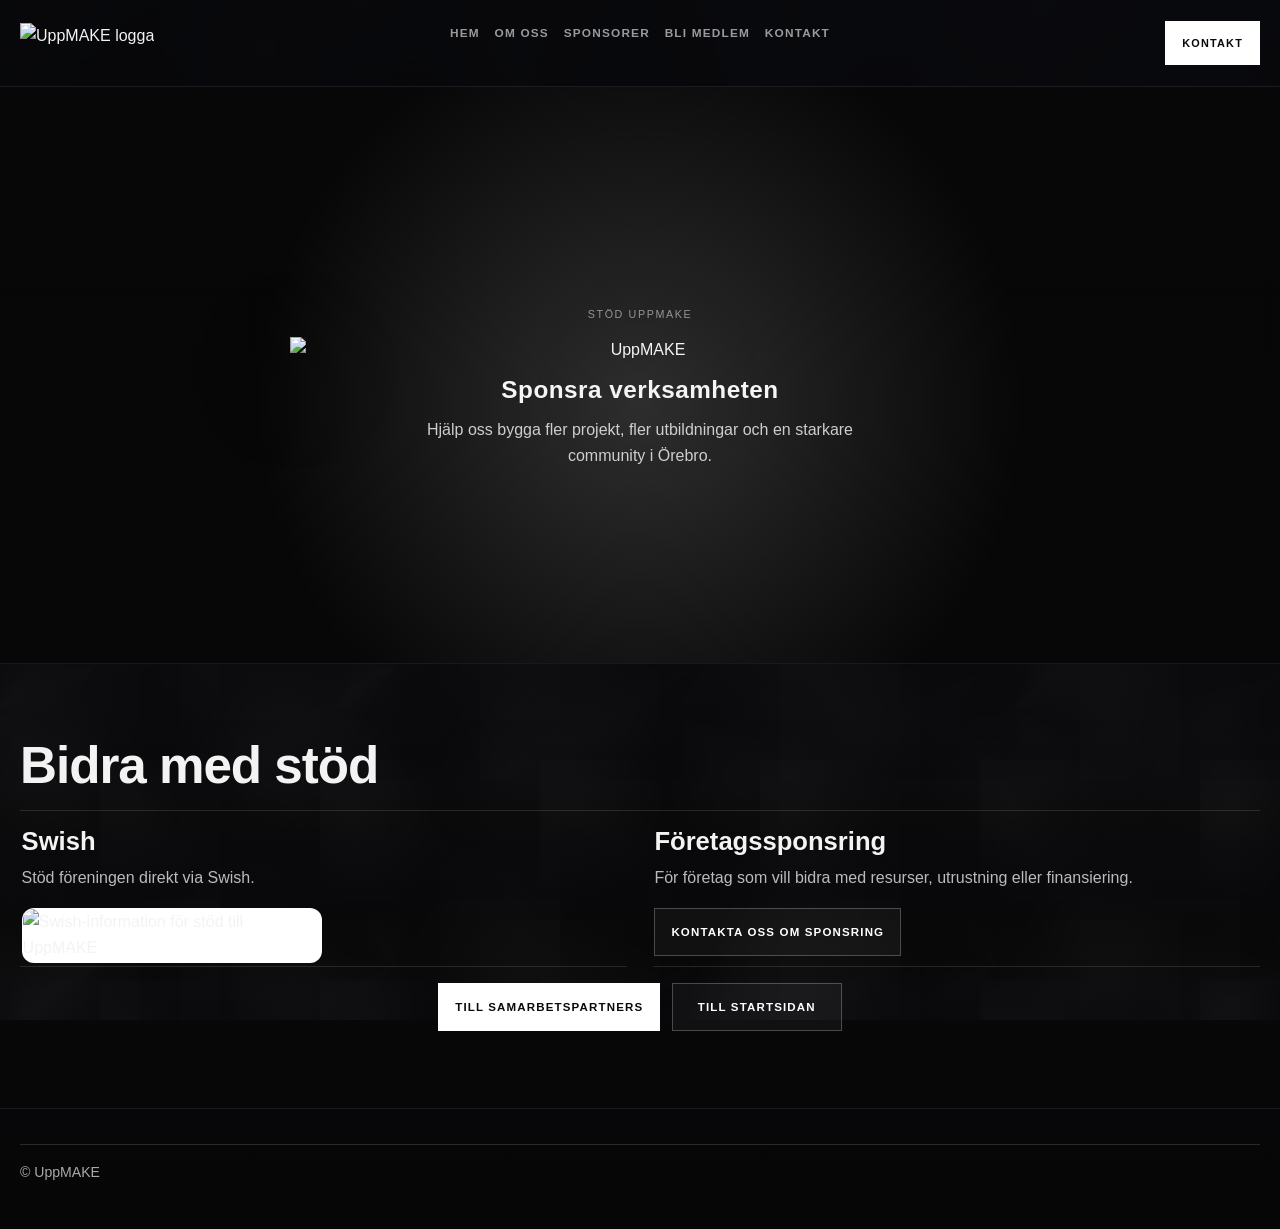
==== sponsra.html @ e36d2594 "Synka huvudmenyn på sponsorsidan" ====
<!doctype html>
<html lang="sv">
  <head>
    <meta charset="UTF-8" />
    <meta name="viewport" content="width=device-width, initial-scale=1.0" />
    <title>Sponsra UppMAKE | Stöd föreningen</title>
    <meta
      name="description"
      content="Stöd UppMAKE i Örebro som privatperson eller företag. Här hittar du information om sponsring, Swish och samarbete."
    />
    <meta
      http-equiv="Content-Security-Policy"
      content="default-src 'self'; script-src 'self'; style-src 'self'; font-src 'self'; img-src 'self' data:; media-src 'self'; connect-src 'self'; object-src 'none'; base-uri 'self'; frame-ancestors 'self'; form-action 'self'; upgrade-insecure-requests"
    />
    <meta name="referrer" content="strict-origin-when-cross-origin" />
    <link rel="stylesheet" href="styles.css" />
  </head>
  <body class="upm-page sponsor-page">
    <header class="site-header">
      <div class="container header-inner">
        <a class="brand brand-wordmark" href="index.html#hem" aria-label="UppMAKE start">
          <img src="orebro-uppmake-logo.svg" alt="UppMAKE logga" />
        </a>

        <button class="menu-toggle" type="button" aria-expanded="false" aria-controls="main-menu" aria-label="Öppna meny" data-menu-toggle>
          <span></span><span></span><span></span>
        </button>

        <nav class="main-nav" id="main-menu" aria-label="Huvudnavigering" data-main-nav>
          <a href="index.html#hem">Hem</a>
          <a href="index.html#om-oss">Om oss</a>
          <a href="index.html#sponsorer">Sponsorer</a>
          <a href="index.html#bli-medlem">Bli medlem</a>
          <a href="index.html#kontakt">Kontakt</a>
        </nav>
        <a class="header-cta" href="index.html#kontakt">KONTAKT</a>
      </div>
    </header>

    <main>
      <section class="upm-hero anchor-section" id="hem">
        <video class="upm-video" autoplay muted loop playsinline preload="none" aria-hidden="true">
          <source src="VIDEOS/0001-0192.mp4" type="video/mp4" />
        </video>
        <picture class="upm-video-fallback no-js-fallback-media">
          <source srcset="assets/images/location/working-together.webp" type="image/webp" />
          <img
            src="assets/images/location/working-together.jpg"
            alt="UppMAKE medlemmar arbetar tillsammans i verkstaden"
            loading="eager"
            decoding="async"
          />
        </picture>
        <div class="upm-overlay" aria-hidden="true"></div>

        <div class="container upm-inner reveal visible">
          <p class="upm-kicker upm-kicker-hero">Stöd UppMAKE</p>
          <div class="upm-logo-wrap" data-inline-svg="Evolving sweden UppMAEKE.svg">
            <img class="upm-logo" src="Evolving%20sweden%20UppMAEKE.svg" alt="UppMAKE" />
          </div>
          <h1 class="upm-hero-title">Sponsra verksamheten</h1>
          <p class="upm-hero-lead">
            Hjälp oss bygga fler projekt, fler utbildningar och en starkare community i Örebro.
          </p>
        </div>
      </section>

      <section class="upm-section reveal anchor-section" id="sponsra-info">
        <div class="container">
          <div class="upm-head">
            <h2>Bidra med stöd</h2>
          </div>

          <div class="upm-support-grid">
            <article class="upm-support-card">
              <h3>Swish</h3>
              <p>Stöd föreningen direkt via Swish.</p>
              <picture>
                <source srcset="assets/images/misc/swish-small.webp" type="image/webp" />
                <img src="assets/images/misc/swish-small.png" alt="Swish-information för stöd till UppMAKE" loading="lazy" decoding="async" />
              </picture>
            </article>

            <article class="upm-support-card">
              <h3>Företagssponsring</h3>
              <p>För företag som vill bidra med resurser, utrustning eller finansiering.</p>
              <a class="upm-btn upm-btn-secondary" href="mailto:kontakt@uppmake.se?subject=Sponsring%20UppMAKE">Kontakta oss om sponsring</a>
            </article>
          </div>

          <div class="upm-actions upm-actions-spaced">
            <a class="upm-btn upm-btn-primary" href="index.html#sponsorer">Till samarbetspartners</a>
            <a class="upm-btn upm-btn-secondary" href="index.html">Till startsidan</a>
          </div>
        </div>
      </section>
    </main>

    <footer class="footer">
      <div class="container footer-inner"><span>© UppMAKE</span></div>
    </footer>

    <script src="app.js" defer></script>
  </body>
</html>
---- styles.css ----
:root {
  --bg: #050608;
  --bg-soft: #0d1015;
  --surface: #121722;
  --surface-soft: #171d29;
  --line: rgba(255, 255, 255, 0.16);
  --line-soft: rgba(255, 255, 255, 0.1);
  --text: #f5f7fb;
  --text-muted: #b4bdca;
  --accent: #7df0d8;
  --accent-2: #b0ff8e;
  --accent-dark: #02271f;
  --danger-soft: #1d1418;
  --radius-lg: 28px;
  --radius-md: 18px;
  --shadow-lg: 0 30px 70px rgba(0, 0, 0, 0.45);
  --shadow-md: 0 14px 38px rgba(0, 0, 0, 0.35);
  --max-width: 1240px;
  --header-height: 86px;
  --section-space: clamp(2.8rem, 6vw, 4.8rem);
}

* {
  box-sizing: border-box;
}

html,
body {
  margin: 0;
  padding: 0;
}

html {
  scroll-behavior: smooth;
  -webkit-text-size-adjust: 100%;
}

body {
  font-family: "Manrope", "Segoe UI", sans-serif;
  color: var(--text);
  background:
    radial-gradient(circle at 18% -8%, #163245 0, transparent 38%),
    radial-gradient(circle at 84% -10%, #281f3f 0, transparent 45%),
    linear-gradient(180deg, #050608 0%, #090d14 56%, #060709 100%);
  line-height: 1.65;
  overflow-x: hidden;
  isolation: isolate;
}

body::before {
  content: "";
  position: fixed;
  inset: -120px;
  pointer-events: none;
  opacity: var(--fx-opacity, 0.22);
  background-image:
    radial-gradient(circle at var(--fx-x1, 16%) var(--fx-y1, 22%), rgba(255, 255, 255, 0.09) 0 2px, transparent 36%),
    radial-gradient(circle at var(--fx-x2, 74%) var(--fx-y2, 28%), rgba(255, 255, 255, 0.07) 0 2px, transparent 42%),
    radial-gradient(circle at var(--fx-x3, 62%) var(--fx-y3, 70%), rgba(255, 255, 255, 0.08) 0 2px, transparent 40%),
    radial-gradient(circle at var(--fx-x4, 28%) var(--fx-y4, 74%), rgba(255, 255, 255, 0.06) 0 2px, transparent 38%),
    conic-gradient(
      from var(--fx-a1, 12deg) at var(--fx-cx1, 34%) var(--fx-cy1, 44%),
      transparent 0deg,
      rgba(255, 255, 255, 0.05) 35deg,
      transparent 90deg,
      rgba(255, 255, 255, 0.03) 130deg,
      transparent 180deg
    ),
    conic-gradient(
      from var(--fx-a2, 210deg) at var(--fx-cx2, 72%) var(--fx-cy2, 62%),
      transparent 0deg,
      rgba(255, 255, 255, 0.04) 30deg,
      transparent 80deg,
      rgba(255, 255, 255, 0.03) 120deg,
      transparent 180deg
    );
  background-size: 220px 220px, 260px 260px, 240px 240px, 280px 280px, 340px 340px, 300px 300px;
  animation: drift 14s linear infinite;
  transition: opacity 900ms ease;
}

@keyframes drift {
  from {
    transform: translate3d(0, 0, 0);
  }

  to {
    transform: translate3d(-220px, -110px, 0);
  }
}

main,
.footer {
  position: relative;
  z-index: 4;
}

.card,
.metric,
.logo-card,
.link-card,
.callout,
.map-wrap,
.hero-media .card-a,
.hero-media .card-b,
.hero-media .card-c,
.upm-logos figure {
  position: relative;
  z-index: 12;
}

img {
  display: block;
  max-width: 100%;
}

a {
  color: inherit;
  text-decoration: none;
}

.container {
  width: min(100% - 2.2rem, var(--max-width));
  margin: 0 auto;
}

.site-header {
  position: sticky;
  top: 0;
  z-index: 1000;
  border-bottom: 1px solid var(--line-soft);
  background: rgba(6, 9, 14, 0.76);
  backdrop-filter: blur(14px);
}

.header-inner {
  min-height: var(--header-height);
  display: grid;
  grid-template-columns: 1fr auto 1fr;
  align-items: center;
  justify-content: unset;
  gap: 1rem;
}

.brand {
  grid-column: 1;
  justify-self: start;
  display: flex;
  align-items: center;
  gap: 0.75rem;
  flex-shrink: 0;
}

.brand img {
  width: 42px;
  height: 42px;
  border-radius: 50%;
  border: 1px solid rgba(255, 255, 255, 0.2);
  background: rgba(255, 255, 255, 0.08);
}

.brand-wordmark img {
  width: auto;
  height: 38px;
  border: 0;
  border-radius: 0;
  background: none;
  object-fit: contain;
}

.brand-text {
  display: grid;
  gap: 0.1rem;
}

.brand-title {
  font-family: "Syne", "Segoe UI", sans-serif;
  font-weight: 800;
  letter-spacing: 0.12em;
  text-transform: uppercase;
  font-size: 1.05rem;
  line-height: 1;
}

.brand-sub {
  color: var(--text-muted);
  text-transform: uppercase;
  letter-spacing: 0.16em;
  font-size: 0.65rem;
}

.main-nav {
  grid-column: 2;
  justify-self: center;
  display: flex;
  align-items: center;
  justify-content: center;
  flex-wrap: wrap;
  gap: 0.42rem;
}

.main-nav a {
  color: var(--text-muted);
  text-transform: uppercase;
  letter-spacing: 0.1em;
  font-weight: 700;
  font-size: 0.74rem;
  padding: 0.35rem 0.25rem;
  line-height: 1.15;
  opacity: 0.66;
  transition: color 0.22s ease, opacity 0.22s ease;
}

.main-nav a:hover,
.main-nav a[aria-current="page"] {
  color: var(--text);
  opacity: 1;
}

.menu-toggle {
  grid-column: 3;
  justify-self: end;
  display: none;
  position: relative;
  z-index: 1002;
  width: 46px;
  height: 46px;
  border-radius: 50%;
  border: 1px solid var(--line);
  background: transparent;
  cursor: pointer;
  touch-action: manipulation;
  place-items: center;
  gap: 4px;
}

.menu-toggle span {
  width: 18px;
  height: 2px;
  border-radius: 99px;
  background: var(--text);
  transition: all 0.24s ease;
}

.header-cta {
  grid-column: 3;
  justify-self: end;
  display: inline-flex;
  align-items: center;
  justify-content: center;
  height: 42px;
  padding: 0 1rem;
  border-radius: 0;
  border: 1px solid #fff;
  background: #fff;
  color: #090909;
  text-transform: uppercase;
  letter-spacing: 0.11em;
  font-size: 0.68rem;
  font-weight: 800;
  line-height: 1;
  white-space: nowrap;
  transition: background-color 0.22s ease, color 0.22s ease, box-shadow 0.22s ease, opacity 0.22s ease;
}

.main-nav a,
.header-cta,
.upm-btn {
  min-height: 44px;
}

.header-cta:hover {
  background: rgba(255, 255, 255, 0.08);
  color: #fff;
  box-shadow: inset 0 0 0 1px rgba(255, 255, 255, 0.18);
}

.hero {
  position: relative;
  overflow: clip;
  border-bottom: 1px solid var(--line-soft);
}

.hero::before,
.hero::after {
  content: "";
  position: absolute;
  z-index: -1;
  border-radius: 999px;
  filter: blur(36px);
  opacity: 0.5;
}

.hero::before {
  width: 34vw;
  min-width: 260px;
  aspect-ratio: 1;
  top: -15vw;
  right: -8vw;
  background: #315bd8;
  animation: pulse 13s ease-in-out infinite;
}

.hero::after {
  width: 38vw;
  min-width: 320px;
  aspect-ratio: 1;
  left: -14vw;
  bottom: -16vw;
  background: #1e886f;
  animation: pulse 15s ease-in-out infinite reverse;
}

@keyframes pulse {
  0%,
  100% {
    transform: scale(1);
  }

  50% {
    transform: scale(1.08);
  }
}

.hero-inner {
  min-height: min(88vh, 860px);
  padding: clamp(3rem, 7vw, 6.5rem) 0 clamp(2.8rem, 7vw, 5.2rem);
  display: grid;
  grid-template-columns: minmax(0, 1fr) minmax(260px, 420px);
  align-items: end;
  gap: clamp(1.2rem, 4vw, 3.4rem);
}

.kicker {
  margin: 0;
  color: var(--accent);
  text-transform: uppercase;
  letter-spacing: 0.18em;
  font-size: 0.76rem;
  font-weight: 800;
}

.hero h1 {
  margin: 0.6rem 0 0;
  font-family: "Syne", "Segoe UI", sans-serif;
  font-size: clamp(2.2rem, 7vw, 6rem);
  letter-spacing: -0.03em;
  line-height: 0.95;
  max-width: 12ch;
}

.hero h1 em {
  font-style: normal;
  color: var(--accent-2);
}

.hero p {
  margin: 1.25rem 0 0;
  max-width: 60ch;
  color: var(--text-muted);
  font-size: clamp(1rem, 1.2vw, 1.18rem);
}

.hero-actions {
  margin-top: 1.5rem;
  display: flex;
  flex-wrap: wrap;
  gap: 0.7rem;
}

.btn {
  display: inline-flex;
  align-items: center;
  justify-content: center;
  gap: 0.5rem;
  text-transform: uppercase;
  letter-spacing: 0.1em;
  font-weight: 800;
  font-size: 0.72rem;
  border-radius: 999px;
  border: 1px solid transparent;
  padding: 0.82rem 1rem;
  transition: transform 0.2s ease, border-color 0.2s ease, background 0.2s ease;
}

.btn:hover {
  transform: translateY(-2px);
}

.btn-primary {
  background: var(--accent);
  color: var(--accent-dark);
}

.btn-secondary {
  border-color: var(--line);
  color: var(--text);
  background: rgba(255, 255, 255, 0.04);
}

.hero-media {
  position: relative;
  min-height: 420px;
}

.hero-media .card-a,
.hero-media .card-b,
.hero-media .card-c {
  position: absolute;
  border-radius: var(--radius-md);
  overflow: hidden;
  border: 1px solid var(--line);
  box-shadow: var(--shadow-md);
}

.hero-media img {
  width: 100%;
  height: 100%;
  object-fit: cover;
}

.card-a {
  inset: 0 6% 18% 0;
}

.card-b {
  width: 50%;
  height: 38%;
  right: 0;
  top: 8%;
}

.card-c {
  width: 56%;
  height: 36%;
  right: 3%;
  bottom: 0;
}

.section {
  padding: clamp(2.8rem, 6vw, 5rem) 0;
  border-bottom: 1px solid var(--line-soft);
}

.section.alt {
  background: linear-gradient(180deg, rgba(255, 255, 255, 0.02), rgba(255, 255, 255, 0));
}

.section-head {
  display: flex;
  align-items: flex-end;
  justify-content: space-between;
  gap: 1rem;
  margin-bottom: 1.5rem;
}

.section-title {
  margin: 0;
  font-family: "Syne", "Segoe UI", sans-serif;
  font-size: clamp(1.7rem, 4vw, 3.2rem);
  line-height: 0.97;
}

.section-title em {
  font-style: normal;
  color: var(--accent-2);
}

.section-link {
  display: inline-flex;
  gap: 0.35rem;
  align-items: center;
  text-transform: uppercase;
  letter-spacing: 0.1em;
  color: var(--text-muted);
  font-size: 0.72rem;
  font-weight: 700;
}

.section-link:hover {
  color: var(--text);
}

.lead {
  margin: 0;
  max-width: 72ch;
  color: var(--text-muted);
}

.grid-2,
.grid-3,
.grid-4 {
  display: grid;
  gap: 1rem;
}

.grid-2 {
  grid-template-columns: repeat(2, minmax(0, 1fr));
}

.grid-3 {
  grid-template-columns: repeat(3, minmax(0, 1fr));
}

.grid-4 {
  grid-template-columns: repeat(4, minmax(0, 1fr));
}

.card {
  border-radius: var(--radius-md);
  border: 1px solid var(--line);
  padding: 1.1rem;
  background: linear-gradient(165deg, rgba(255, 255, 255, 0.06), rgba(255, 255, 255, 0.02));
  box-shadow: var(--shadow-md);
  transition: transform 0.24s ease, border-color 0.24s ease;
}

.card:hover {
  transform: translateY(-3px);
  border-color: rgba(255, 255, 255, 0.3);
}

.card h3,
.card h4 {
  margin: 0;
  font-family: "Syne", "Segoe UI", sans-serif;
  line-height: 1.08;
}

.card h3 {
  font-size: 1.36rem;
}

.card h4 {
  font-size: 1.05rem;
}

.card p,
.card li {
  margin: 0.7rem 0 0;
  color: var(--text-muted);
}

.card ul {
  margin: 0.7rem 0 0;
  padding-left: 1.05rem;
  display: grid;
  gap: 0.48rem;
}

.tag {
  display: inline-flex;
  align-items: center;
  border: 1px solid var(--line);
  border-radius: 999px;
  padding: 0.25rem 0.6rem;
  text-transform: uppercase;
  letter-spacing: 0.12em;
  font-size: 0.62rem;
  color: var(--text-muted);
  margin-bottom: 0.35rem;
}

.metric {
  padding: 1.3rem;
  background: var(--surface);
}

.metric strong {
  font-family: "Syne", "Segoe UI", sans-serif;
  font-size: 2.2rem;
  line-height: 1;
  display: block;
}

.metric span {
  color: var(--text-muted);
  text-transform: uppercase;
  letter-spacing: 0.12em;
  font-size: 0.65rem;
  font-weight: 700;
}

.logo-wall {
  display: grid;
  grid-template-columns: repeat(4, minmax(0, 1fr));
  gap: 0.85rem;
}

.logo-card {
  border-radius: var(--radius-md);
  border: 1px solid var(--line);
  background: rgba(255, 255, 255, 0.03);
  min-height: 160px;
  display: grid;
  place-items: center;
  padding: 0.9rem;
}

.logo-card img {
  max-height: 110px;
  width: 100%;
  object-fit: contain;
  background: #fff;
}

.gallery {
  display: grid;
  grid-template-columns: repeat(3, minmax(0, 1fr));
  gap: 0.8rem;
}

.gallery img {
  width: 100%;
  height: 100%;
  min-height: 200px;
  object-fit: cover;
  border-radius: 14px;
  border: 1px solid var(--line);
}

.callout {
  border-radius: var(--radius-lg);
  border: 1px solid var(--line);
  padding: 1.2rem;
  background: linear-gradient(165deg, rgba(125, 240, 216, 0.16), rgba(125, 240, 216, 0.03));
}

.callout h3 {
  margin: 0;
  font-family: "Syne", "Segoe UI", sans-serif;
  font-size: 1.5rem;
}

.callout p {
  margin: 0.65rem 0 0;
  color: var(--text);
}

.link-list {
  display: grid;
  gap: 0.8rem;
}

.link-card {
  border: 1px solid var(--line);
  border-radius: 14px;
  padding: 1rem;
  background: rgba(255, 255, 255, 0.03);
  transition: border-color 0.22s ease, transform 0.22s ease;
}

.link-card:hover {
  transform: translateY(-2px);
  border-color: rgba(255, 255, 255, 0.32);
}

.link-card strong {
  font-size: 1rem;
}

.link-card span {
  display: block;
  color: var(--text-muted);
  font-size: 0.92rem;
  margin-top: 0.2rem;
}

.map-wrap {
  margin-top: 1rem;
  border: 1px solid var(--line);
  border-radius: var(--radius-md);
  overflow: hidden;
  min-height: 390px;
}

.map-wrap iframe {
  width: 100%;
  min-height: 390px;
}

.footer {
  padding: 2.2rem 0 2.8rem;
}

.footer-inner {
  border-top: 1px solid var(--line);
  padding-top: 1rem;
  display: flex;
  flex-wrap: wrap;
  justify-content: space-between;
  gap: 0.8rem;
  color: var(--text-muted);
  font-size: 0.88rem;
}

.footer a {
  color: var(--accent);
}

.reveal {
  opacity: 1;
  transform: none;
}

.js-enabled .reveal {
  opacity: 0;
  transform: translateY(24px);
  transition: opacity 0.55s ease, transform 0.55s ease;
}

.js-enabled .reveal.visible {
  opacity: 1;
  transform: translateY(0);
}

@media (max-width: 1080px) {
  :root {
    --header-height: 78px;
  }

  .header-inner {
    grid-template-columns: 1fr auto;
    min-height: var(--header-height);
  }

  .menu-toggle {
    grid-column: 2;
    border-radius: 0;
  }

  .main-nav {
    position: fixed;
    inset: var(--header-height) 0 0;
    z-index: 1001;
    width: 100%;
    height: calc(100svh - var(--header-height));
    max-height: calc(100svh - var(--header-height));
    overflow-y: auto;
    overscroll-behavior: contain;
    display: grid;
    gap: 0;
    background: rgba(9, 13, 19, 0.97);
    border-top: 1px solid var(--line);
    border-bottom: 1px solid var(--line);
    border-left: 0;
    border-right: 0;
    border-radius: 0;
    padding: 0 0 max(1rem, env(safe-area-inset-bottom));
    visibility: hidden;
    opacity: 0;
    pointer-events: none;
    transform: translateY(-14px);
    transition: opacity 0.2s ease, transform 0.2s ease, visibility 0s linear 0.2s;
  }

  .main-nav a {
    display: block;
    width: 100%;
    padding: 1rem 1.2rem;
    border-bottom: 1px solid rgba(255, 255, 255, 0.1);
    opacity: 1;
    font-size: 0.82rem;
    letter-spacing: 0.09em;
  }

  .main-nav a:last-child {
    border-bottom: 0;
  }

  body.js-enabled.nav-open .main-nav {
    visibility: visible;
    opacity: 1;
    pointer-events: auto;
    transform: translateY(0);
    transition-delay: 0s;
  }

  html.nav-open,
  body.js-enabled.nav-open {
    overflow: hidden;
  }

  .menu-toggle {
    display: grid;
  }

  .header-cta {
    display: none;
  }

  body.js-enabled.nav-open .menu-toggle span:nth-child(1) {
    transform: translateY(6px) rotate(45deg);
  }

  body.js-enabled.nav-open .menu-toggle span:nth-child(2) {
    opacity: 0;
  }

  body.js-enabled.nav-open .menu-toggle span:nth-child(3) {
    transform: translateY(-6px) rotate(-45deg);
  }

  body:not(.js-enabled) .main-nav {
    position: static;
    inset: auto;
    width: auto;
    max-height: none;
    overflow: visible;
    display: flex;
    flex-wrap: wrap;
    gap: 0.35rem;
    background: transparent;
    border: 0;
    padding: 0;
    visibility: visible;
    opacity: 1;
    pointer-events: auto;
    transform: none;
    transition: none;
  }

  body:not(.js-enabled) .main-nav a {
    width: auto;
    padding: 0.45rem 0.6rem;
    border: 0;
  }

  body:not(.js-enabled) .menu-toggle {
    display: none;
  }

  body:not(.js-enabled) .header-cta {
    display: inline-flex;
  }

  .hero-inner {
    min-height: auto;
    grid-template-columns: 1fr;
    padding-top: 3.4rem;
  }

  .hero-media {
    min-height: 360px;
  }

  .grid-4,
  .grid-3,
  .logo-wall {
    grid-template-columns: repeat(2, minmax(0, 1fr));
  }

  .gallery {
    grid-template-columns: repeat(2, minmax(0, 1fr));
  }
}

@media (max-width: 760px) {
  :root {
    --header-height: 72px;
    --section-space: clamp(2.2rem, 8vw, 3rem);
  }

  .container {
    width: min(100% - 1rem, var(--max-width));
  }

  .header-inner {
    gap: 0.6rem;
  }

  .brand-wordmark img {
    height: 32px;
  }

  .menu-toggle {
    width: 42px;
    height: 42px;
  }

  .section-head {
    flex-direction: column;
    align-items: flex-start;
    gap: 0.5rem;
  }

  .grid-2,
  .grid-3,
  .grid-4,
  .logo-wall,
  .gallery {
    grid-template-columns: 1fr;
  }

  .hero-media {
    min-height: 320px;
  }

  .card-a {
    inset: 0 0 44% 0;
  }

  .card-b {
    width: 58%;
    height: 40%;
    top: auto;
    bottom: 0;
    left: 0;
  }

  .card-c {
    width: 58%;
    height: 40%;
    right: 0;
    bottom: 0;
  }

  .map-wrap,
  .map-wrap iframe {
    min-height: 300px;
  }
}


/* Home Layout -------------------------------------------- */
.home-page {
  background: #060606;
  color: #f5f5f5;
}

.home-page .site-header {
  background: rgba(6, 6, 6, 0.7);
  border-bottom: 1px solid rgba(255, 255, 255, 0.08);
  backdrop-filter: blur(12px);
}

.home-page .brand img {
  background: rgba(255, 255, 255, 0.04);
  border-color: rgba(255, 255, 255, 0.14);
}

.home-page .brand-wordmark img,
.upm-page .brand-wordmark img {
  height: 40px;
  border: 0;
  background: none;
}

.home-page .brand-title {
  color: #fff;
  font-size: 1.1rem;
  letter-spacing: 0.14em;
}

.home-page .brand-wordmark {
  gap: 0;
}

.home-page .brand-wordmark .brand-title {
  font-family: "Syne", "Segoe UI", sans-serif;
  font-weight: 800;
}

.home-page .brand-sub {
  display: none;
}

.home-page .brand-sub,
.home-page .main-nav a {
  color: rgba(255, 255, 255, 0.9);
}

.home-page .main-nav a:hover,
.home-page .main-nav a[aria-current="page"] {
  color: #fff;
  opacity: 1;
}

.upm-hero {
  position: relative;
  min-height: 64svh;
  overflow: hidden;
  border-bottom: 1px solid rgba(255, 255, 255, 0.08);
  background: #050505;
}

.upm-video {
  position: absolute;
  inset: 0;
  width: 100%;
  height: 100%;
  object-fit: cover;
  opacity: 0.43;
  filter: grayscale(1) contrast(1.06) brightness(0.76);
}

.upm-video-fallback {
  position: absolute;
  inset: 0;
  width: 100%;
  height: 100%;
  object-fit: cover;
  opacity: 0.43;
  filter: grayscale(1) contrast(1.06) brightness(0.76);
}

.upm-video-fallback img {
  width: 100%;
  height: 100%;
  object-fit: cover;
}

.no-js-fallback-media {
  display: block;
}

.js-enabled .no-js-fallback-media {
  display: none;
}

.js-enabled .upm-video,
.js-enabled .upm-tile video {
  display: block;
}

body:not(.js-enabled) .upm-video,
body:not(.js-enabled) .upm-tile video {
  display: none;
}

.upm-overlay {
  position: absolute;
  inset: 0;
  background:
    radial-gradient(circle at 50% 55%, rgba(255, 255, 255, 0.16), transparent 54%),
    linear-gradient(180deg, rgba(8, 8, 8, 0.76) 0%, rgba(8, 8, 8, 0.5) 34%, rgba(7, 7, 7, 0.8) 100%);
}

.upm-inner {
  position: relative;
  z-index: 4;
  min-height: 64svh;
  display: grid;
  align-content: center;
  justify-items: center;
  text-align: center;
  gap: 0.8rem;
  padding: clamp(3.2rem, 6vw, 5rem) 0 clamp(2.2rem, 4vw, 3.2rem);
}

.upm-caption {
  margin: 0;
  font-family: "Syne", "Segoe UI", sans-serif;
  font-size: clamp(0.95rem, 1.3vw, 1.3rem);
  color: rgba(255, 255, 255, 0.9);
  letter-spacing: 0.04em;
  transform: rotate(-6deg) translateX(-14%);
  transform-origin: center;
  text-shadow: 0 6px 24px rgba(0, 0, 0, 0.45);
}

.upm-logo-wrap {
  position: relative;
  width: min(700px, 90vw);
  overflow: visible;
  animation: refLogoFloat 8s ease-in-out infinite;
  filter: drop-shadow(0 26px 50px rgba(0, 0, 0, 0.55));
}

.upm-logo-wrap::before,
.upm-logo-wrap::after {
  content: "";
  position: absolute;
  inset: 0;
  pointer-events: none;
  background: url("Evolving%20sweden%20UppMAEKE.svg") center / contain no-repeat;
  opacity: 0;
}

.upm-logo-wrap::before {
  mix-blend-mode: screen;
  filter: contrast(1.2) brightness(1.15);
  animation: logoGlitchA 7.6s steps(1, end) infinite;
}

.upm-logo-wrap::after {
  mix-blend-mode: lighten;
  filter: brightness(1.1);
  animation: logoGlitchB 9.2s steps(1, end) infinite;
}

.upm-logo {
  width: 100%;
  height: auto;
  opacity: 0;
  transform: translateY(14px);
  animation: refLogoIn 900ms ease forwards;
}

.upm-logo-svg {
  width: 100%;
  height: auto;
  display: block;
}

.upm-logo-svg path {
  will-change: opacity, transform;
}

.upm-logo-wrap.glitch-hit {
  animation: refLogoFloat 8s ease-in-out infinite, logoMicroShake 220ms linear 1;
}

@keyframes refLogoIn {
  to {
    opacity: 1;
    transform: translateY(0);
  }
}

@keyframes refLogoFloat {
  0%,
  100% {
    transform: translateY(0);
  }

  50% {
    transform: translateY(-7px);
  }
}

@keyframes logoGlitchA {
  0%,
  89%,
  100% {
    opacity: 0;
    transform: translate3d(0, 0, 0);
  }

  90% {
    opacity: 0.22;
    transform: translate3d(-8px, 2px, 0);
  }

  91% {
    opacity: 0.08;
    transform: translate3d(7px, -2px, 0);
  }

  92% {
    opacity: 0.18;
    transform: translate3d(-4px, 1px, 0);
  }
}

@keyframes logoGlitchB {
  0%,
  76%,
  100% {
    opacity: 0;
    transform: translate3d(0, 0, 0);
  }

  77% {
    opacity: 0.2;
    transform: translate3d(9px, 0, 0);
  }

  78% {
    opacity: 0.06;
    transform: translate3d(-7px, 1px, 0);
  }

  79% {
    opacity: 0.14;
    transform: translate3d(4px, -1px, 0);
  }
}

@keyframes logoMicroShake {
  0% {
    transform: translate3d(0, 0, 0);
  }

  25% {
    transform: translate3d(1px, -1px, 0);
  }

  50% {
    transform: translate3d(-1px, 0, 0);
  }

  75% {
    transform: translate3d(1px, 1px, 0);
  }

  100% {
    transform: translate3d(0, 0, 0);
  }
}

.upm-actions {
  margin-top: 0.28rem;
  display: flex;
  flex-wrap: wrap;
  justify-content: center;
  gap: 0.72rem;
}

.upm-kicker-hero {
  margin: 0;
  font-size: clamp(0.72rem, 1.1vw, 0.88rem);
  letter-spacing: 0.14em;
  text-transform: uppercase;
  color: rgba(255, 255, 255, 0.72);
}

.upm-hero-title {
  margin: 0;
  font-family: "Syne", "Segoe UI", sans-serif;
  font-size: clamp(1.12rem, 2.1vw, 1.52rem);
  line-height: 1.15;
  letter-spacing: 0.02em;
  max-width: none;
  white-space: nowrap;
  color: rgba(255, 255, 255, 0.96);
}

.upm-hero-lead {
  margin: 0;
  max-width: 48ch;
  color: rgba(255, 255, 255, 0.78);
  font-size: clamp(0.9rem, 1.25vw, 1.02rem);
}

.upm-actions-spaced {
  margin-top: 1rem;
}

.upm-btn {
  display: inline-flex;
  align-items: center;
  justify-content: center;
  min-width: 170px;
  padding: 0.86rem 1rem;
  border-radius: 999px;
  border: 1px solid rgba(255, 255, 255, 0.24);
  font-size: 0.72rem;
  text-transform: uppercase;
  letter-spacing: 0.1em;
  font-weight: 800;
  transition: all 0.22s ease;
}

.upm-btn:hover {
  transform: translateY(-2px);
}

.upm-btn-primary {
  background: #fff;
  color: #0a0a0a;
  border-color: #fff;
}

.upm-btn-secondary {
  color: #fff;
  background: rgba(255, 255, 255, 0.04);
}

.upm-section {
  padding: var(--section-space) 0;
  border-bottom: 1px solid rgba(255, 255, 255, 0.08);
}

.upm-section-media-first {
  padding-top: clamp(1rem, 2.4vw, 1.7rem);
  border-top: 0;
}

.upm-section-dark {
  background: #070707;
}

.upm-head {
  display: flex;
  justify-content: space-between;
  align-items: end;
  gap: 1rem;
  margin-bottom: 1.2rem;
}

.upm-head h2 {
  margin: 0;
  font-family: "Syne", "Segoe UI", sans-serif;
  font-size: clamp(1.9rem, 4vw, 3.6rem);
  line-height: 0.97;
  letter-spacing: -0.02em;
}

.upm-head a {
  color: rgba(255, 255, 255, 0.72);
  text-transform: uppercase;
  letter-spacing: 0.1em;
  font-size: 0.68rem;
  font-weight: 700;
}

.upm-head a:hover {
  color: #fff;
}

.upm-who {
  display: grid;
  grid-template-columns: 1.15fr 1fr;
  gap: 1.6rem;
  align-items: end;
}

.upm-kicker {
  margin: 0;
  text-transform: uppercase;
  letter-spacing: 0.15em;
  color: rgba(255, 255, 255, 0.52);
  font-size: 0.67rem;
}

.upm-who h2 {
  margin: 0.5rem 0 0;
  font-family: "Syne", "Segoe UI", sans-serif;
  font-size: clamp(1.8rem, 4vw, 3.25rem);
  line-height: 0.98;
}

.upm-who p {
  margin: 0;
  color: rgba(255, 255, 255, 0.74);
}

.upm-subnav {
  margin-top: 1.35rem;
  border-top: 1px solid rgba(255, 255, 255, 0.1);
  border-bottom: 1px solid rgba(255, 255, 255, 0.1);
  display: flex;
  flex-wrap: wrap;
  gap: 0.35rem 0.8rem;
  padding: 0.6rem 0;
}

.upm-subnav a {
  color: rgba(255, 255, 255, 0.72);
  text-transform: uppercase;
  letter-spacing: 0.1em;
  font-size: 0.66rem;
  font-weight: 700;
}

.upm-subnav a:hover {
  color: #fff;
}

.upm-logos {
  display: grid;
  grid-template-columns: repeat(4, minmax(0, 1fr));
  gap: 0.82rem;
}

.upm-logos figure {
  --logo-max-h: 96px;
  --logo-max-w: 100%;
  margin: 0;
  border: 0;
  border-radius: 0;
  background: transparent;
  min-height: 140px;
  display: flex;
  flex-direction: column;
  justify-content: center;
  align-items: center;
  text-align: center;
  gap: 0.6rem;
  padding: 0.25rem 0.15rem;
}

.upm-logos picture {
  display: contents;
}

.upm-logos img {
  width: auto;
  max-width: min(100%, var(--logo-max-w));
  max-height: var(--logo-max-h);
  object-fit: contain;
  background: transparent;
  opacity: 0.94;
  filter: drop-shadow(0 0 10px rgba(255, 255, 255, 0.12));
}

.upm-logos .logo-orebro-kommun {
  --logo-max-h: 128px;
}

.upm-logos .logo-powerminds {
  --logo-max-h: 122px;
}

/* Normalize partner/sponsor logo scale when JavaScript is disabled. */
body:not(.js-enabled) .upm-logos figure {
  --logo-max-h: 96px;
  min-height: 124px;
}

body:not(.js-enabled) .upm-logos .logo-orebro-kommun,
body:not(.js-enabled) .upm-logos .logo-powerminds {
  --logo-max-h: 96px;
}

body:not(.js-enabled) .upm-logos img {
  max-width: 92%;
}

.upm-partner-group + .upm-partner-group {
  margin-top: 1.2rem;
}

.upm-partner-head {
  display: flex;
  align-items: flex-end;
  justify-content: space-between;
  gap: 1rem;
  margin-bottom: 0.72rem;
}

.upm-partner-head h3 {
  margin: 0;
  font-family: "Syne", "Segoe UI", sans-serif;
  font-size: clamp(1.05rem, 2vw, 1.45rem);
  letter-spacing: -0.01em;
}

.upm-partner-head p {
  margin: 0;
  color: rgba(255, 255, 255, 0.62);
  font-size: 0.76rem;
  letter-spacing: 0.03em;
}

.upm-cta {
  text-align: center;
}

.upm-cta h2 {
  margin: 0;
  font-family: "Syne", "Segoe UI", sans-serif;
  font-size: clamp(1.8rem, 4vw, 3.2rem);
  line-height: 1;
}

.upm-cta p {
  margin: 0.8rem auto 0;
  max-width: 64ch;
  color: rgba(255, 255, 255, 0.72);
}

.anchor-section {
  scroll-margin-top: calc(var(--header-height) + 20px);
}

.upm-body {
  margin: 0.9rem 0 0;
  color: rgba(255, 255, 255, 0.74);
  max-width: 62ch;
}

.upm-membership {
  max-width: 760px;
}

.upm-membership h2 {
  margin: 0;
  font-family: "Syne", "Segoe UI", sans-serif;
  font-size: clamp(1.8rem, 4vw, 3.3rem);
  line-height: 0.98;
}

.upm-membership .upm-actions {
  justify-content: flex-start;
}

.upm-membership-steps {
  margin: 0;
  padding: 0;
  list-style: none;
  border-top: 1px solid rgba(255, 255, 255, 0.14);
}

.upm-membership-steps li {
  border-bottom: 1px solid rgba(255, 255, 255, 0.14);
  display: grid;
  grid-template-columns: 54px 1fr;
  gap: 1rem;
  padding: 1rem 0.15rem;
}

.upm-membership-steps span {
  color: rgba(255, 255, 255, 0.4);
  font-family: "Syne", "Segoe UI", sans-serif;
  font-weight: 700;
  font-size: 1.02rem;
}

.upm-membership-steps p {
  margin: 0;
  color: rgba(255, 255, 255, 0.8);
}

.upm-lines {
  margin: 0;
  padding: 0;
  list-style: none;
  border-top: 1px solid rgba(255, 255, 255, 0.12);
}

.upm-lines li {
  border-bottom: 1px solid rgba(255, 255, 255, 0.12);
  padding: 1rem 0.1rem;
  font-family: "Syne", "Segoe UI", sans-serif;
  font-size: clamp(1.05rem, 2vw, 1.55rem);
  line-height: 1.18;
  color: rgba(255, 255, 255, 0.84);
}

.upm-support-grid {
  display: grid;
  grid-template-columns: repeat(2, minmax(0, 1fr));
  gap: clamp(1rem, 2vw, 1.8rem);
  border-top: 1px solid rgba(255, 255, 255, 0.12);
  margin-top: 1rem;
}

.upm-support-card {
  padding: 1.1rem 0.1rem 0.2rem;
  border-bottom: 1px solid rgba(255, 255, 255, 0.12);
}

.upm-support-card h3 {
  margin: 0;
  font-family: "Syne", "Segoe UI", sans-serif;
  font-size: clamp(1.1rem, 2.1vw, 1.6rem);
  line-height: 1.08;
}

.upm-support-card p {
  margin: 0.6rem 0 1rem;
  color: rgba(255, 255, 255, 0.72);
  max-width: 56ch;
}

.upm-support-card img {
  width: min(300px, 90%);
  max-width: 100%;
  height: auto;
  border: 1px solid rgba(255, 255, 255, 0.16);
  border-radius: 10px;
  background: #fff;
}

.upm-contact-list {
  margin: 0;
  padding: 0;
  list-style: none;
  border-top: 1px solid rgba(255, 255, 255, 0.12);
}

.upm-contact-list li {
  border-bottom: 1px solid rgba(255, 255, 255, 0.12);
}

.upm-contact-list a {
  display: grid;
  grid-template-columns: 56px 1fr auto;
  align-items: center;
  gap: 1rem;
  padding: 0.95rem 0.2rem;
}

.upm-contact-list .thumb {
  width: 30px;
  height: 30px;
  display: inline-flex;
  align-items: center;
  justify-content: center;
  border: 1px solid rgba(255, 255, 255, 0.22);
  border-radius: 999px;
  background: rgba(255, 255, 255, 0.04);
}

.upm-contact-list .thumb img {
  width: 16px;
  height: 16px;
  object-fit: contain;
  display: block;
  opacity: 0.96;
}

.upm-contact-list .txt {
  font-family: "Syne", "Segoe UI", sans-serif;
  font-size: clamp(1.02rem, 2vw, 1.62rem);
  letter-spacing: -0.01em;
  line-height: 1.08;
}

.upm-contact-list .arr {
  color: rgba(255, 255, 255, 0.66);
  font-size: 1.15rem;
}

.upm-contact-list a:hover .arr {
  color: #fff;
}

.upm-map {
  margin-top: 1.2rem;
  border-top: 1px solid rgba(255, 255, 255, 0.12);
  padding-top: 1rem;
  display: grid;
  gap: 0.9rem;
}

.upm-map-wrap {
  margin-top: 0;
  border: 1px solid rgba(255, 255, 255, 0.16);
  min-height: 360px;
  background: rgba(255, 255, 255, 0.03);
}

.upm-map-privacy {
  min-height: 0;
  padding: 1.15rem;
  display: grid;
  gap: 0.75rem;
  align-items: start;
}

.upm-map-address {
  margin: 0;
  font-family: "Syne", "Segoe UI", sans-serif;
  font-size: 1.08rem;
  color: rgba(255, 255, 255, 0.92);
}

.upm-map-note {
  margin: 0;
  max-width: 62ch;
  color: rgba(255, 255, 255, 0.7);
}

.upm-map-privacy .upm-btn {
  justify-self: start;
}

.upm-collage {
  margin-top: 0;
  width: min(calc(100% - 1.6rem), 1680px);
  margin-inline: auto;
  padding-inline: 0;
}

.upm-collage-grid {
  display: grid;
  grid-template-columns: repeat(12, minmax(0, 1fr));
  grid-auto-rows: clamp(54px, 5.6vw, 94px);
  grid-auto-flow: dense;
  gap: clamp(0.5rem, 0.8vw, 0.78rem);
}

.upm-tile {
  position: relative;
  grid-column: span 4;
  grid-row: span 4;
  overflow: hidden;
  border: 0;
  background: transparent;
}

.upm-tile::before {
  content: "";
  position: absolute;
  inset: 0;
  background: linear-gradient(180deg, rgba(0, 0, 0, 0) 38%, rgba(0, 0, 0, 0.56) 100%);
  opacity: 0;
  transition: opacity 220ms ease;
  pointer-events: none;
}

.upm-tile::after {
  content: attr(data-title);
  position: absolute;
  left: 0.75rem;
  right: 0.75rem;
  bottom: 0.68rem;
  color: rgba(255, 255, 255, 0.95);
  font-family: "Syne", "Segoe UI", sans-serif;
  font-size: 0.66rem;
  letter-spacing: 0.12em;
  text-transform: uppercase;
  line-height: 1.22;
  opacity: 0;
  transform: translateY(7px);
  transition: opacity 220ms ease, transform 220ms ease;
  pointer-events: none;
  z-index: 2;
}

.upm-tile-wide {
  grid-column: span 6;
  grid-row: span 4;
}

.upm-tile-panorama {
  grid-row: span 3;
}

.upm-tile-full {
  grid-column: 1 / -1;
  grid-row: span 5;
}

.upm-tile-portrait {
  grid-column: span 4;
  grid-row: span 7;
}

.upm-tile-large {
  grid-column: span 4;
  grid-row: span 5;
}

.upm-tile-medium {
  grid-column: span 4;
  grid-row: span 4;
}

.upm-tile-small {
  grid-column: span 3;
  grid-row: span 3;
}

/* In no-JS mode, use a uniform collage grid so image tiles have consistent size. */
body:not(.js-enabled) .upm-collage-grid {
  grid-template-columns: repeat(auto-fit, minmax(220px, 1fr));
  grid-auto-rows: 220px;
  grid-auto-flow: row;
}

body:not(.js-enabled) .upm-tile,
body:not(.js-enabled) .upm-tile-full,
body:not(.js-enabled) .upm-tile-wide,
body:not(.js-enabled) .upm-tile-portrait,
body:not(.js-enabled) .upm-tile-large,
body:not(.js-enabled) .upm-tile-medium,
body:not(.js-enabled) .upm-tile-small {
  grid-column: auto !important;
  grid-row: auto !important;
}

.upm-tile picture,
.upm-tile img,
.upm-tile video {
  width: 100%;
  height: 100%;
  display: block;
}

.upm-tile img,
.upm-tile video {
  object-fit: cover;
}

.upm-tile video {
  filter: saturate(0.95) contrast(1.04) brightness(0.96);
}

.upm-tile-cad video {
  object-position: center center;
}

.upm-tile-woodworking img {
  object-position: center 42%;
}

.upm-tile-sewing img {
  object-position: center 38%;
}

.upm-tile-laser-feature video {
  object-position: center 44%;
}

.upm-tile:hover::before,
.upm-tile:hover::after {
  opacity: 1;
}

.upm-tile:hover::after {
  transform: translateY(0);
}

.upm-faq {
  border-top: 1px solid rgba(255, 255, 255, 0.12);
}

.upm-faq details {
  border-bottom: 1px solid rgba(255, 255, 255, 0.12);
  padding: 0.9rem 0.1rem;
}

.upm-faq summary {
  list-style: none;
  cursor: pointer;
  font-family: "Syne", "Segoe UI", sans-serif;
  font-size: clamp(1.06rem, 2vw, 1.52rem);
  line-height: 1.08;
  color: rgba(255, 255, 255, 0.88);
}

.upm-faq summary::-webkit-details-marker {
  display: none;
}

.upm-faq p {
  margin: 0.55rem 0 0;
  color: rgba(255, 255, 255, 0.72);
  max-width: 78ch;
}

.upm-statutes {
  border-top: 1px solid rgba(255, 255, 255, 0.12);
}

.upm-statutes-toggle {
  margin-top: 1rem;
  border-top: 1px solid rgba(255, 255, 255, 0.12);
  border-bottom: 1px solid rgba(255, 255, 255, 0.12);
}

.upm-statutes-toggle > summary {
  list-style: none;
  cursor: pointer;
  display: flex;
  align-items: center;
  justify-content: space-between;
  gap: 1rem;
  padding: 0.85rem 0.1rem;
  font-family: "Syne", "Segoe UI", sans-serif;
  font-size: clamp(0.86rem, 1.25vw, 0.98rem);
  letter-spacing: 0.1em;
  text-transform: uppercase;
  color: rgba(255, 255, 255, 0.72);
}

.upm-statutes-toggle > summary:hover {
  color: #fff;
}

.upm-statutes-toggle > summary::-webkit-details-marker {
  display: none;
}

.upm-statutes-show,
.upm-statutes-hide {
  font-weight: 700;
}

.upm-statutes-hide {
  display: none;
}

.upm-statutes-toggle[open] .upm-statutes-show {
  display: none;
}

.upm-statutes-toggle[open] .upm-statutes-hide {
  display: inline;
}

.upm-statutes-toggle > summary::after {
  content: "+";
  font-size: 1.05rem;
  line-height: 1;
  color: rgba(255, 255, 255, 0.62);
}

.upm-statutes-toggle[open] > summary::after {
  content: "−";
}

.upm-statutes-toggle > .upm-statutes {
  margin: 0;
}

.upm-statutes details {
  border-bottom: 1px solid rgba(255, 255, 255, 0.12);
  padding: 0.9rem 0.1rem;
}

.upm-statutes summary {
  list-style: none;
  cursor: pointer;
  font-family: "Syne", "Segoe UI", sans-serif;
  font-size: clamp(1.06rem, 2vw, 1.48rem);
  line-height: 1.08;
  color: rgba(255, 255, 255, 0.88);
}

.upm-statutes summary::-webkit-details-marker {
  display: none;
}

.upm-statutes p {
  margin: 0.55rem 0 0;
  color: rgba(255, 255, 255, 0.72);
  max-width: 84ch;
}

.upm-statutes ul {
  margin: 0.6rem 0 0;
  padding-left: 1.05rem;
  color: rgba(255, 255, 255, 0.72);
  display: grid;
  gap: 0.35rem;
}

.upm-board-accordion {
  border-top: 1px solid rgba(255, 255, 255, 0.12);
}

.upm-board-accordion details {
  border-bottom: 1px solid rgba(255, 255, 255, 0.12);
}

.upm-board-accordion summary {
  list-style: none;
  cursor: pointer;
  display: grid;
  grid-template-columns: 56px 1fr;
  gap: 1rem;
  align-items: center;
  padding: 0.95rem 0.1rem;
}

.upm-board-accordion details[open] summary .txt {
  color: #fff;
}

.upm-board-accordion summary::-webkit-details-marker {
  display: none;
}

.upm-board-accordion .num {
  color: rgba(255, 255, 255, 0.36);
  font-family: "Syne", "Segoe UI", sans-serif;
  font-size: 1rem;
  font-weight: 700;
}

.upm-board-accordion .txt {
  color: rgba(255, 255, 255, 0.88);
  font-family: "Syne", "Segoe UI", sans-serif;
  font-size: clamp(1.02rem, 2vw, 1.52rem);
  line-height: 1.08;
}

.upm-board-content {
  padding: 0 0.1rem 1rem 57px;
  display: grid;
  grid-template-columns: minmax(0, 180px) 1fr;
  gap: 1rem;
  align-items: start;
}

.upm-board-content > :only-child {
  grid-column: 1 / -1;
}

.upm-board-content p {
  margin: 0;
  color: rgba(255, 255, 255, 0.74);
}

.upm-board-content p + p {
  margin-top: 0.55rem;
}

.upm-board-photo {
  width: 100%;
  max-width: 180px;
  border-radius: 12px;
  border: 1px solid rgba(255, 255, 255, 0.14);
  object-fit: cover;
  background: rgba(255, 255, 255, 0.03);
}

@media (max-width: 1080px) {
  .home-page .main-nav {
    background: rgba(7, 7, 7, 0.95);
  }

  .upm-who {
    grid-template-columns: 1fr;
    gap: 1rem;
  }

  .upm-logos {
    grid-template-columns: repeat(2, minmax(0, 1fr));
  }

  .upm-collage-grid {
    grid-template-columns: repeat(8, minmax(0, 1fr));
    grid-auto-rows: clamp(68px, 9.2vw, 108px);
  }

  .upm-tile-full {
    grid-column: 1 / -1;
    grid-row: span 4;
  }

  .upm-tile-wide {
    grid-column: span 4;
    grid-row: span 4;
  }

  .upm-tile-portrait {
    grid-column: span 4;
    grid-row: span 6;
  }

  .upm-tile-large,
  .upm-tile-medium {
    grid-column: span 4;
    grid-row: span 4;
  }

  .upm-tile-small {
    grid-column: span 2;
    grid-row: span 3;
  }
}

@media (max-width: 760px) {
  .upm-hero,
  .upm-inner {
    min-height: 68svh;
  }

  .upm-inner {
    padding-top: calc(var(--header-height) + 1rem);
    padding-bottom: 2.2rem;
    gap: 0.9rem;
  }

  .upm-section-media-first {
    padding-top: 0.85rem;
  }

  .upm-logo-wrap {
    width: min(96vw, 560px);
    filter: drop-shadow(0 20px 38px rgba(0, 0, 0, 0.5));
  }

  .upm-head {
    flex-direction: column;
    align-items: flex-start;
    margin-bottom: 1rem;
  }

  .upm-head h2 {
    font-size: clamp(1.56rem, 8.8vw, 2.4rem);
    line-height: 1.02;
  }

  .upm-head a {
    font-size: 0.62rem;
    letter-spacing: 0.09em;
  }

  .upm-who h2,
  .upm-membership h2,
  .upm-cta h2 {
    font-size: clamp(1.52rem, 8.4vw, 2.3rem);
    line-height: 1.03;
  }

  .upm-hero-title {
    font-size: clamp(0.92rem, 4.5vw, 1.24rem);
    white-space: nowrap;
  }

  .upm-contact-list .txt,
  .upm-board-accordion .txt,
  .upm-faq summary,
  .upm-statutes summary {
    font-size: clamp(1rem, 5.2vw, 1.32rem);
  }

  .upm-contact-list a {
    grid-template-columns: 40px 1fr auto;
    gap: 0.7rem;
    padding: 0.88rem 0.1rem;
  }

  .upm-contact-list .txt {
    overflow-wrap: anywhere;
  }

  .upm-logos {
    grid-template-columns: 1fr;
  }

  .upm-partner-head {
    flex-direction: column;
    align-items: flex-start;
    margin-bottom: 0.62rem;
  }

  .upm-partner-head p {
    font-size: 0.72rem;
  }

  .upm-membership-steps li {
    grid-template-columns: 40px 1fr;
    gap: 0.72rem;
    padding: 0.85rem 0.05rem;
  }

  .upm-support-grid {
    grid-template-columns: 1fr;
    gap: 0.8rem;
  }

  .upm-map {
    gap: 0.72rem;
  }

  .upm-map-wrap {
    min-height: 300px;
  }

  .upm-map-privacy {
    min-height: 0;
    padding: 1rem;
  }


  .upm-collage {
    margin-top: 0.45rem;
    width: min(calc(100% - 1.2rem), 900px);
  }

  .upm-collage-grid {
    grid-template-columns: repeat(4, minmax(0, 1fr));
    grid-auto-rows: 92px;
    gap: 0.56rem;
  }

  .upm-tile-full,
  .upm-tile-wide,
  .upm-tile-large,
  .upm-tile-medium,
  .upm-tile-portrait {
    grid-column: span 4;
    grid-row: span 3;
  }

  .upm-tile-small {
    grid-column: span 2;
    grid-row: span 2;
  }

  .upm-collage-grid .upm-tile:nth-child(n + 8) {
    display: none;
  }

  .upm-tile::before,
  .upm-tile::after {
    display: none;
  }

  body:not(.js-enabled) .upm-collage-grid {
    grid-template-columns: repeat(2, minmax(0, 1fr));
    grid-auto-rows: 170px;
  }

  .upm-board-accordion summary {
    grid-template-columns: 40px 1fr;
  }

  .upm-board-content {
    padding-left: 0;
    padding-top: 0.1rem;
    grid-template-columns: 1fr;
  }

  .upm-board-photo {
    max-width: 240px;
  }

  .upm-btn {
    width: 100%;
    min-width: 0;
  }

  .upm-actions {
    width: 100%;
  }
}

@media (max-width: 480px) {
  .upm-hero,
  .upm-inner {
    min-height: 64svh;
  }

  .upm-actions {
    gap: 0.55rem;
  }

  .upm-btn {
    width: 100%;
    font-size: 0.68rem;
    letter-spacing: 0.09em;
    padding: 0.8rem 0.88rem;
  }

  .upm-collage-grid {
    grid-auto-rows: 82px;
  }

  .upm-board-photo {
    max-width: 100%;
  }

}

@media (hover: none) {
  .upm-btn:hover {
    transform: none;
  }
}

/* Inner pages (same visual language as home) ------------------------------ */
.upm-page {
  background:
    radial-gradient(circle at 20% -10%, #15181d 0, transparent 42%),
    radial-gradient(circle at 80% -20%, #20242e 0, transparent 46%),
    linear-gradient(180deg, #070708 0%, #0a0a0c 55%, #060607 100%);
  color: #f3f3f3;
}

.upm-page .site-header {
  background: rgba(6, 6, 8, 0.8);
  border-bottom: 1px solid rgba(255, 255, 255, 0.08);
}

.upm-page .brand-wordmark {
  gap: 0;
}

.upm-page .brand-wordmark .brand-title {
  color: #fff;
  font-family: "Syne", "Segoe UI", sans-serif;
  font-size: 1.1rem;
  letter-spacing: 0.14em;
  font-weight: 800;
}

.upm-page .brand-sub {
  display: none;
}

.upm-page .main-nav a {
  color: rgba(255, 255, 255, 0.9);
}

.upm-page .main-nav a:hover,
.upm-page .main-nav a[aria-current="page"] {
  color: #fff;
  opacity: 1;
}

.upm-page .menu-toggle {
  border-color: rgba(255, 255, 255, 0.22);
}

.upm-page .menu-toggle span {
  background: #fff;
}

.upm-page .hero {
  border-bottom: 1px solid rgba(255, 255, 255, 0.08);
  background:
    radial-gradient(circle at 18% 20%, rgba(255, 255, 255, 0.08), transparent 38%),
    radial-gradient(circle at 82% 18%, rgba(255, 255, 255, 0.06), transparent 44%),
    linear-gradient(180deg, #0a0a0d 0%, #070709 100%);
}

.upm-page .hero::before {
  background: #2d2f35;
  opacity: 0.38;
}

.upm-page .hero::after {
  background: #1e2027;
  opacity: 0.34;
}

.upm-page .kicker {
  color: rgba(255, 255, 255, 0.66);
}

.upm-page .hero h1 {
  color: #fff;
}

.upm-page .hero h1 em {
  color: #fff;
}

.upm-page .hero p {
  color: rgba(255, 255, 255, 0.72);
}

.upm-page .btn-primary {
  background: #fff;
  border-color: #fff;
  color: #0b0b0e;
}

.upm-page .btn-secondary {
  background: rgba(255, 255, 255, 0.04);
  border-color: rgba(255, 255, 255, 0.24);
  color: #fff;
}

.upm-page .section,
.upm-page .section.alt {
  border-bottom: 1px solid rgba(255, 255, 255, 0.08);
  background: transparent;
}

.upm-page .section-title,
.upm-page .section h2,
.upm-page .card h3,
.upm-page .card h4,
.upm-page .callout h3 {
  color: #fff;
}

.upm-page .section-link {
  color: rgba(255, 255, 255, 0.7);
}

.upm-page .section-link:hover {
  color: #fff;
}

.upm-page .card,
.upm-page .metric,
.upm-page .logo-card,
.upm-page .link-card,
.upm-page .callout {
  border-color: rgba(255, 255, 255, 0.14);
  background: rgba(255, 255, 255, 0.03);
}

.upm-page .card p,
.upm-page .card li,
.upm-page .lead,
.upm-page .metric span,
.upm-page .link-card span,
.upm-page .callout p {
  color: rgba(255, 255, 255, 0.72);
}

.upm-page .tag {
  color: rgba(255, 255, 255, 0.7);
  border-color: rgba(255, 255, 255, 0.2);
}

.upm-page .map-wrap,
.upm-page .gallery img {
  border-color: rgba(255, 255, 255, 0.15);
}

.upm-page .footer-inner {
  border-top: 1px solid rgba(255, 255, 255, 0.14);
  color: rgba(255, 255, 255, 0.66);
}

.upm-page .footer a {
  color: #fff;
}

@media (max-width: 1080px) {
  .upm-page .main-nav {
    background: rgba(8, 8, 10, 0.96);
  }
}

/* Flat corner direction across the entire site */
body *,
body *::before,
body *::after {
  border-radius: 0 !important;
}

/* Keep photos/media slightly rounded for a more polished look */
main img:not(.upm-logo),
main video {
  border-radius: 12px !important;
}
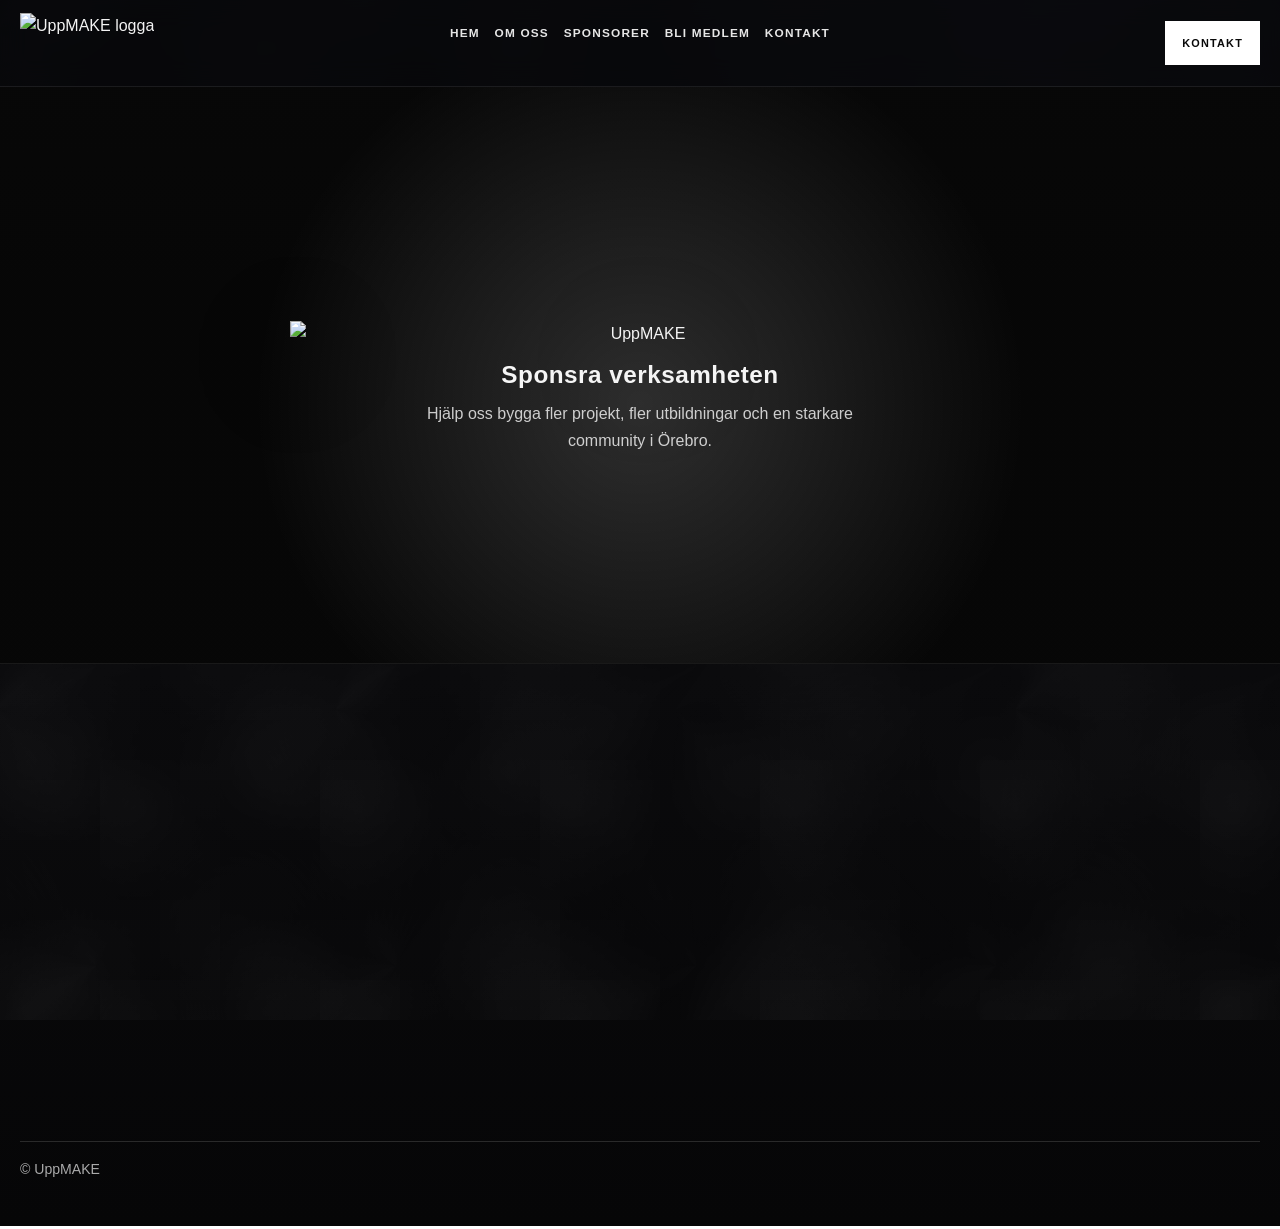
==== commit e38a4aa7: "Ta bort överflödig kicker på sponsorsidan" ====
--- a/sponsra.html
+++ b/sponsra.html
@@ -54,7 +54,6 @@
         <div class="upm-overlay" aria-hidden="true"></div>
 
         <div class="container upm-inner reveal visible">
-          <p class="upm-kicker upm-kicker-hero">Stöd UppMAKE</p>
           <div class="upm-logo-wrap" data-inline-svg="Evolving sweden UppMAEKE.svg">
             <img class="upm-logo" src="Evolving%20sweden%20UppMAEKE.svg" alt="UppMAKE" />
           </div>
--- a/styles.css
+++ b/styles.css
@@ -161,7 +161,7 @@
 
 .brand-wordmark img {
   width: auto;
-  height: 38px;
+  height: 60px;
   border: 0;
   border-radius: 0;
   background: none;
@@ -941,7 +941,7 @@
 
 .home-page .brand-wordmark img,
 .upm-page .brand-wordmark img {
-  height: 40px;
+  height: 60px;
   border: 0;
   background: none;
 }
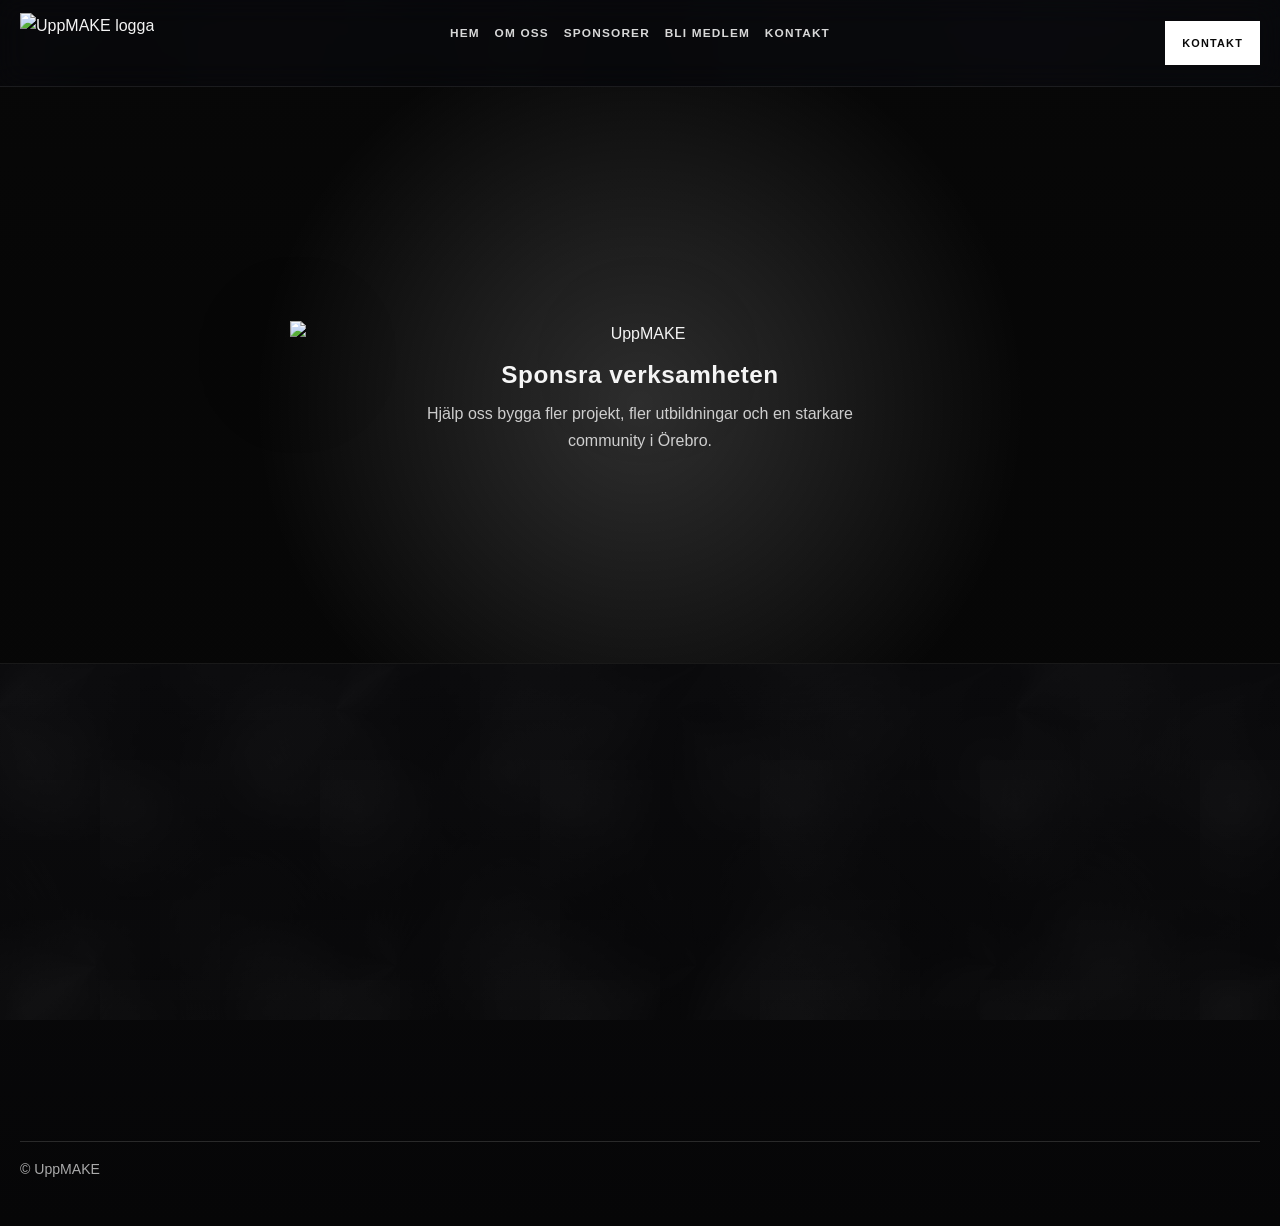
==== commit 64573a48: "Förbättra mobilmenyns funktionalitet och tillgänglighet, justera videoposter och ta bort överflödiga" ====
--- a/sponsra.html
+++ b/sponsra.html
@@ -39,18 +39,9 @@
 
     <main>
       <section class="upm-hero anchor-section" id="hem">
-        <video class="upm-video" autoplay muted loop playsinline preload="none" aria-hidden="true">
+        <video class="upm-video" autoplay muted loop playsinline preload="none" poster="assets/images/location/working-together.webp" aria-hidden="true">
           <source src="VIDEOS/0001-0192.mp4" type="video/mp4" />
         </video>
-        <picture class="upm-video-fallback no-js-fallback-media">
-          <source srcset="assets/images/location/working-together.webp" type="image/webp" />
-          <img
-            src="assets/images/location/working-together.jpg"
-            alt="UppMAKE medlemmar arbetar tillsammans i verkstaden"
-            loading="eager"
-            decoding="async"
-          />
-        </picture>
         <div class="upm-overlay" aria-hidden="true"></div>
 
         <div class="container upm-inner reveal visible">
--- a/styles.css
+++ b/styles.css
@@ -130,7 +130,17 @@
   z-index: 1000;
   border-bottom: 1px solid var(--line-soft);
   background: rgba(6, 9, 14, 0.76);
+}
+
+/* Keep blur on a pseudo so it does not become the containing block for the mobile overlay. */
+.site-header::before {
+  content: "";
+  position: absolute;
+  inset: 0;
+  z-index: -1;
+  pointer-events: none;
   backdrop-filter: blur(14px);
+  -webkit-backdrop-filter: blur(14px);
 }
 
 .header-inner {
@@ -724,6 +734,19 @@
     min-height: var(--header-height);
   }
 
+  /* Stay viewport-fixed so overflow:hidden on html cannot unstick the bar. */
+  .site-header {
+    position: fixed;
+    top: 0;
+    right: 0;
+    left: 0;
+    width: 100%;
+  }
+
+  body {
+    padding-top: var(--header-height);
+  }
+
   .menu-toggle {
     grid-column: 2;
     border-radius: 0;
@@ -739,6 +762,7 @@
     overflow-y: auto;
     overscroll-behavior: contain;
     display: grid;
+    align-content: start;
     gap: 0;
     background: rgba(9, 13, 19, 0.97);
     border-top: 1px solid var(--line);
@@ -768,7 +792,8 @@
     border-bottom: 0;
   }
 
-  body.js-enabled.nav-open .main-nav {
+  /* Closed by default — no early JS class needed to avoid FOUC. */
+  html.nav-open .main-nav {
     visibility: visible;
     opacity: 1;
     pointer-events: auto;
@@ -776,8 +801,15 @@
     transition-delay: 0s;
   }
 
-  html.nav-open,
-  body.js-enabled.nav-open {
+  html.nav-open {
+    overflow: hidden;
+  }
+
+  html.nav-open body {
+    position: fixed;
+    left: 0;
+    right: 0;
+    width: 100%;
     overflow: hidden;
   }
 
@@ -789,49 +821,16 @@
     display: none;
   }
 
-  body.js-enabled.nav-open .menu-toggle span:nth-child(1) {
+  html.nav-open .menu-toggle span:nth-child(1) {
     transform: translateY(6px) rotate(45deg);
   }
 
-  body.js-enabled.nav-open .menu-toggle span:nth-child(2) {
+  html.nav-open .menu-toggle span:nth-child(2) {
     opacity: 0;
   }
 
-  body.js-enabled.nav-open .menu-toggle span:nth-child(3) {
+  html.nav-open .menu-toggle span:nth-child(3) {
     transform: translateY(-6px) rotate(-45deg);
-  }
-
-  body:not(.js-enabled) .main-nav {
-    position: static;
-    inset: auto;
-    width: auto;
-    max-height: none;
-    overflow: visible;
-    display: flex;
-    flex-wrap: wrap;
-    gap: 0.35rem;
-    background: transparent;
-    border: 0;
-    padding: 0;
-    visibility: visible;
-    opacity: 1;
-    pointer-events: auto;
-    transform: none;
-    transition: none;
-  }
-
-  body:not(.js-enabled) .main-nav a {
-    width: auto;
-    padding: 0.45rem 0.6rem;
-    border: 0;
-  }
-
-  body:not(.js-enabled) .menu-toggle {
-    display: none;
-  }
-
-  body:not(.js-enabled) .header-cta {
-    display: inline-flex;
   }
 
   .hero-inner {
@@ -870,7 +869,7 @@
   }
 
   .brand-wordmark img {
-    height: 32px;
+    height: 60px;
   }
 
   .menu-toggle {
@@ -931,7 +930,11 @@
 .home-page .site-header {
   background: rgba(6, 6, 6, 0.7);
   border-bottom: 1px solid rgba(255, 255, 255, 0.08);
+}
+
+.home-page .site-header::before {
   backdrop-filter: blur(12px);
+  -webkit-backdrop-filter: blur(12px);
 }
 
 .home-page .brand img {
@@ -941,7 +944,7 @@
 
 .home-page .brand-wordmark img,
 .upm-page .brand-wordmark img {
-  height: 60px;
+  height: 60px !important;
   border: 0;
   background: none;
 }
@@ -989,43 +992,10 @@
   inset: 0;
   width: 100%;
   height: 100%;
+  display: block;
   object-fit: cover;
   opacity: 0.43;
   filter: grayscale(1) contrast(1.06) brightness(0.76);
-}
-
-.upm-video-fallback {
-  position: absolute;
-  inset: 0;
-  width: 100%;
-  height: 100%;
-  object-fit: cover;
-  opacity: 0.43;
-  filter: grayscale(1) contrast(1.06) brightness(0.76);
-}
-
-.upm-video-fallback img {
-  width: 100%;
-  height: 100%;
-  object-fit: cover;
-}
-
-.no-js-fallback-media {
-  display: block;
-}
-
-.js-enabled .no-js-fallback-media {
-  display: none;
-}
-
-.js-enabled .upm-video,
-.js-enabled .upm-tile video {
-  display: block;
-}
-
-body:not(.js-enabled) .upm-video,
-body:not(.js-enabled) .upm-tile video {
-  display: none;
 }
 
 .upm-overlay {
@@ -1404,17 +1374,17 @@
 }
 
 /* Normalize partner/sponsor logo scale when JavaScript is disabled. */
-body:not(.js-enabled) .upm-logos figure {
+html:not(.js-enabled) .upm-logos figure {
   --logo-max-h: 96px;
   min-height: 124px;
 }
 
-body:not(.js-enabled) .upm-logos .logo-orebro-kommun,
-body:not(.js-enabled) .upm-logos .logo-powerminds {
+html:not(.js-enabled) .upm-logos .logo-orebro-kommun,
+html:not(.js-enabled) .upm-logos .logo-powerminds {
   --logo-max-h: 96px;
 }
 
-body:not(.js-enabled) .upm-logos img {
+html:not(.js-enabled) .upm-logos img {
   max-width: 92%;
 }
 
@@ -1746,19 +1716,19 @@
 }
 
 /* In no-JS mode, use a uniform collage grid so image tiles have consistent size. */
-body:not(.js-enabled) .upm-collage-grid {
+html:not(.js-enabled) .upm-collage-grid {
   grid-template-columns: repeat(auto-fit, minmax(220px, 1fr));
   grid-auto-rows: 220px;
   grid-auto-flow: row;
 }
 
-body:not(.js-enabled) .upm-tile,
-body:not(.js-enabled) .upm-tile-full,
-body:not(.js-enabled) .upm-tile-wide,
-body:not(.js-enabled) .upm-tile-portrait,
-body:not(.js-enabled) .upm-tile-large,
-body:not(.js-enabled) .upm-tile-medium,
-body:not(.js-enabled) .upm-tile-small {
+html:not(.js-enabled) .upm-tile,
+html:not(.js-enabled) .upm-tile-full,
+html:not(.js-enabled) .upm-tile-wide,
+html:not(.js-enabled) .upm-tile-portrait,
+html:not(.js-enabled) .upm-tile-large,
+html:not(.js-enabled) .upm-tile-medium,
+html:not(.js-enabled) .upm-tile-small {
   grid-column: auto !important;
   grid-row: auto !important;
 }
@@ -2185,7 +2155,7 @@
     display: none;
   }
 
-  body:not(.js-enabled) .upm-collage-grid {
+  html:not(.js-enabled) .upm-collage-grid {
     grid-template-columns: repeat(2, minmax(0, 1fr));
     grid-auto-rows: 170px;
   }
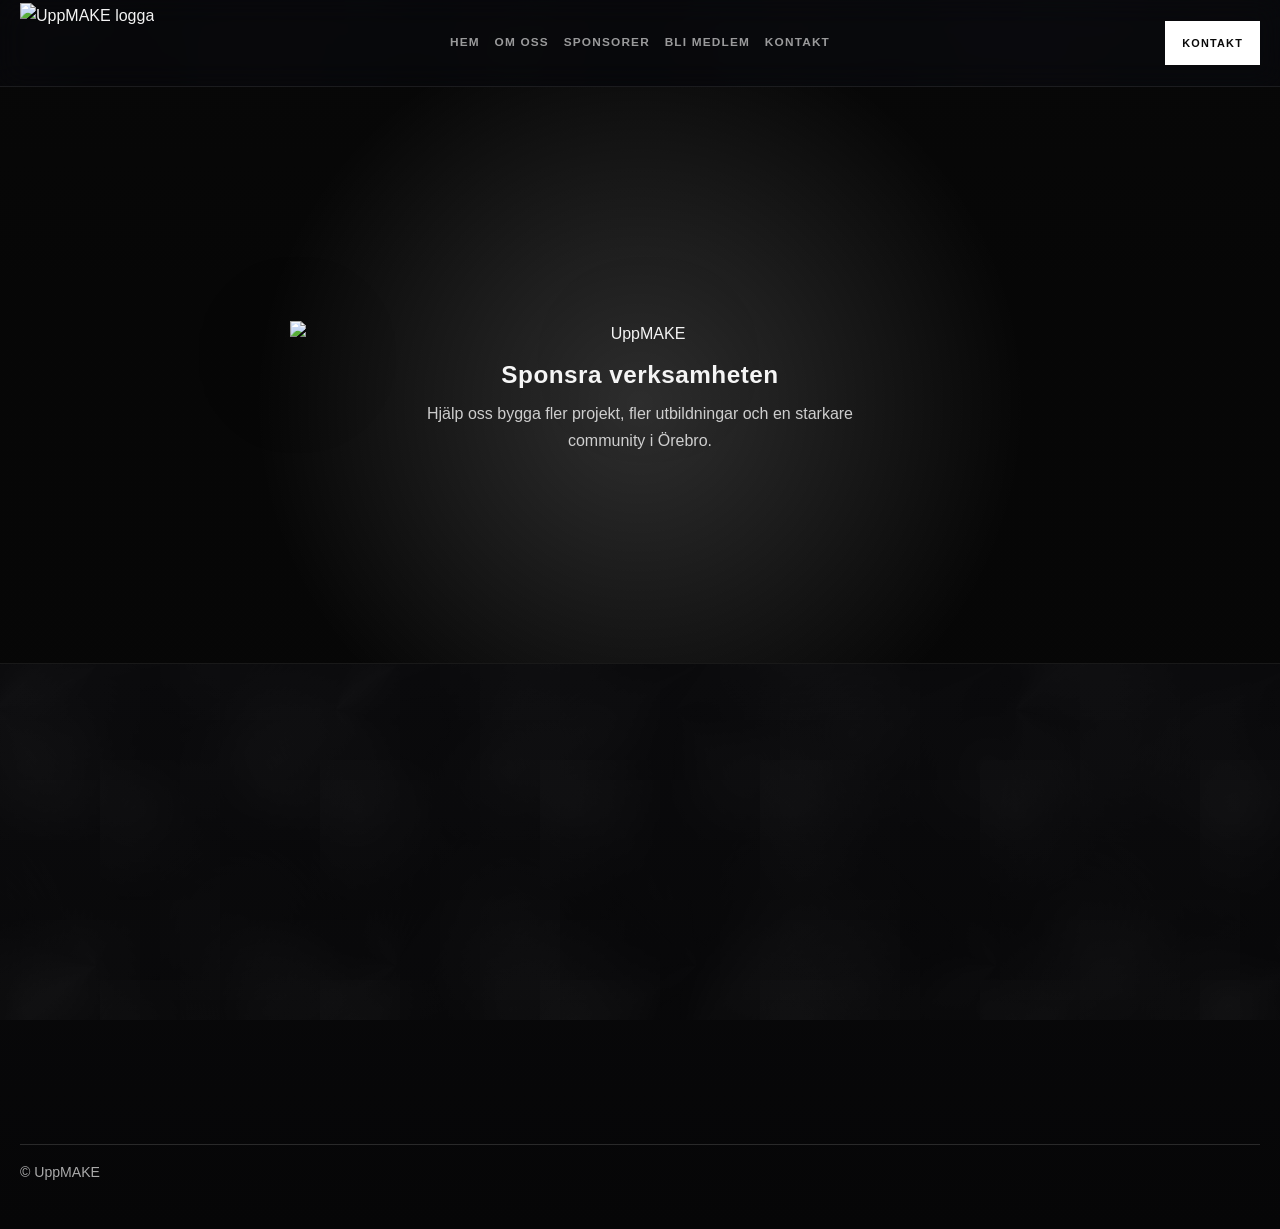
==== commit e3ebfd1b: "Uppdatera .htaccess för att aktivera MultiViews, justera länkar i index.html och sponsra.html för at" ====
--- a/sponsra.html
+++ b/sponsra.html
@@ -79,8 +79,8 @@
           </div>
 
           <div class="upm-actions upm-actions-spaced">
-            <a class="upm-btn upm-btn-primary" href="index.html#sponsorer">Till samarbetspartners</a>
-            <a class="upm-btn upm-btn-secondary" href="index.html">Till startsidan</a>
+            <a class="upm-btn upm-btn-primary" href="/#sponsorer">Till samarbetspartners</a>
+            <a class="upm-btn upm-btn-secondary" href="/">Till startsidan</a>
           </div>
         </div>
       </section>
--- a/styles.css
+++ b/styles.css
@@ -171,7 +171,7 @@
 
 .brand-wordmark img {
   width: auto;
-  height: 60px;
+  height: 80px;
   border: 0;
   border-radius: 0;
   background: none;
@@ -210,13 +210,16 @@
 }
 
 .main-nav a {
+  display: inline-flex;
+  align-items: center;
+  justify-content: center;
   color: var(--text-muted);
   text-transform: uppercase;
   letter-spacing: 0.1em;
   font-weight: 700;
   font-size: 0.74rem;
   padding: 0.35rem 0.25rem;
-  line-height: 1.15;
+  line-height: 1;
   opacity: 0.66;
   transition: color 0.22s ease, opacity 0.22s ease;
 }
@@ -869,7 +872,7 @@
   }
 
   .brand-wordmark img {
-    height: 60px;
+    height: 80px;
   }
 
   .menu-toggle {
@@ -944,7 +947,7 @@
 
 .home-page .brand-wordmark img,
 .upm-page .brand-wordmark img {
-  height: 60px !important;
+  height: 80px !important;
   border: 0;
   background: none;
 }
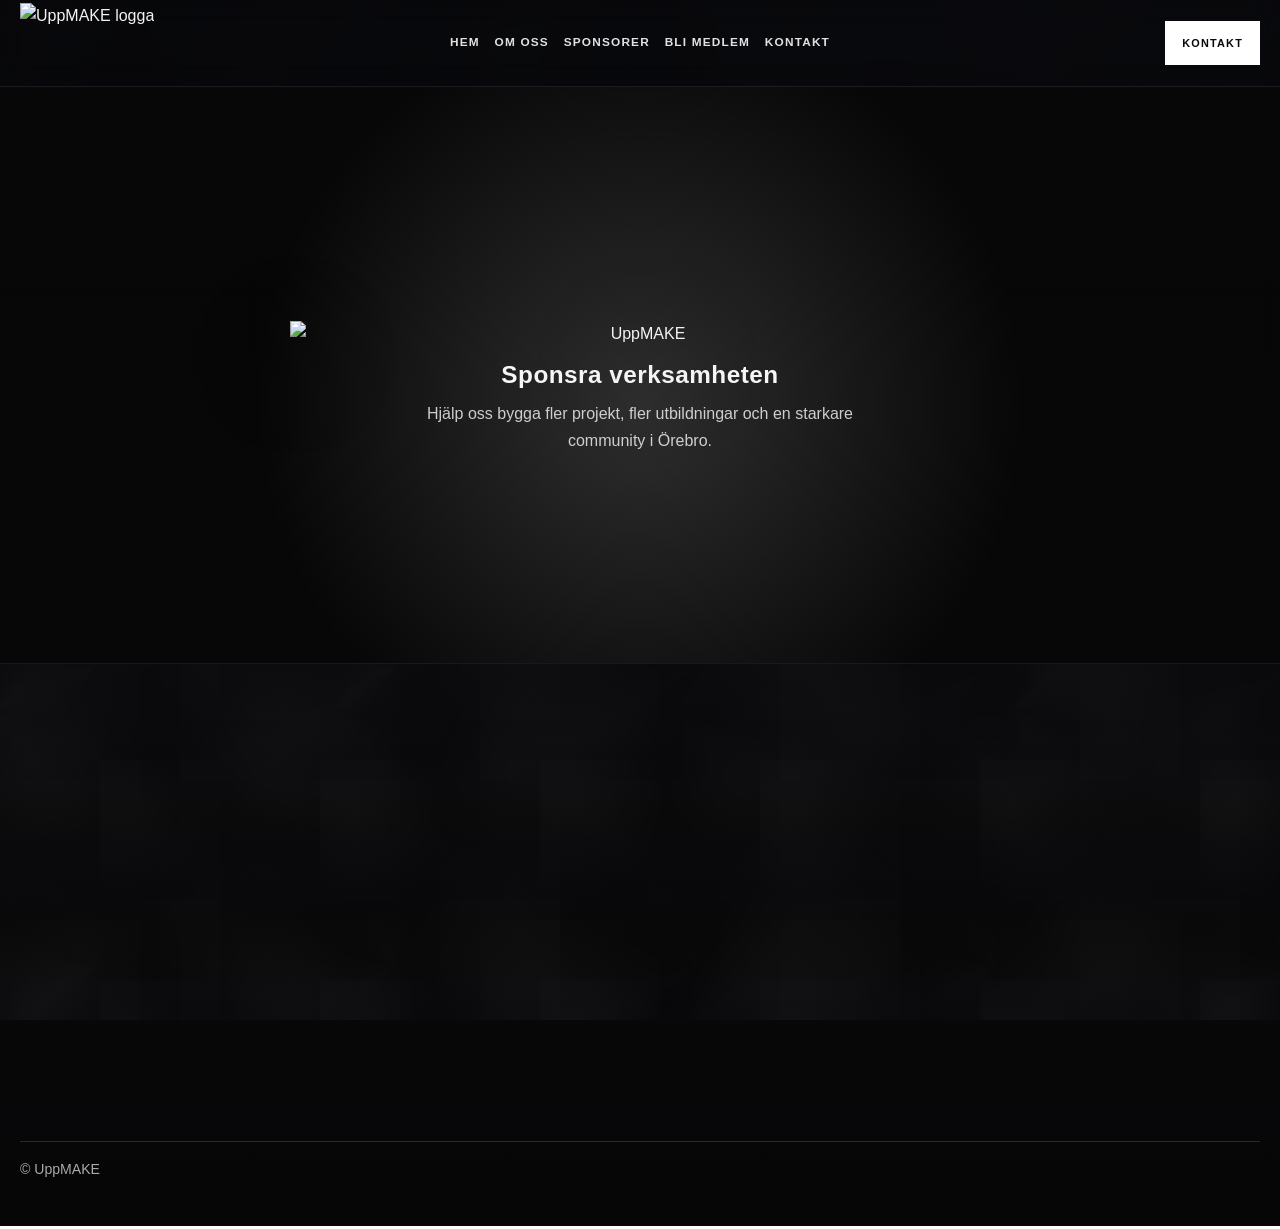
==== commit 9725e2db: "Lägg till favicon-länk i editor.html, index.html och sponsra.html" ====
--- a/sponsra.html
+++ b/sponsra.html
@@ -13,6 +13,7 @@
       content="default-src 'self'; script-src 'self'; style-src 'self'; font-src 'self'; img-src 'self' data:; media-src 'self'; connect-src 'self'; object-src 'none'; base-uri 'self'; frame-ancestors 'self'; form-action 'self'; upgrade-insecure-requests"
     />
     <meta name="referrer" content="strict-origin-when-cross-origin" />
+    <link rel="icon" href="favicon.svg" type="image/svg+xml" />
     <link rel="stylesheet" href="styles.css" />
   </head>
   <body class="upm-page sponsor-page">
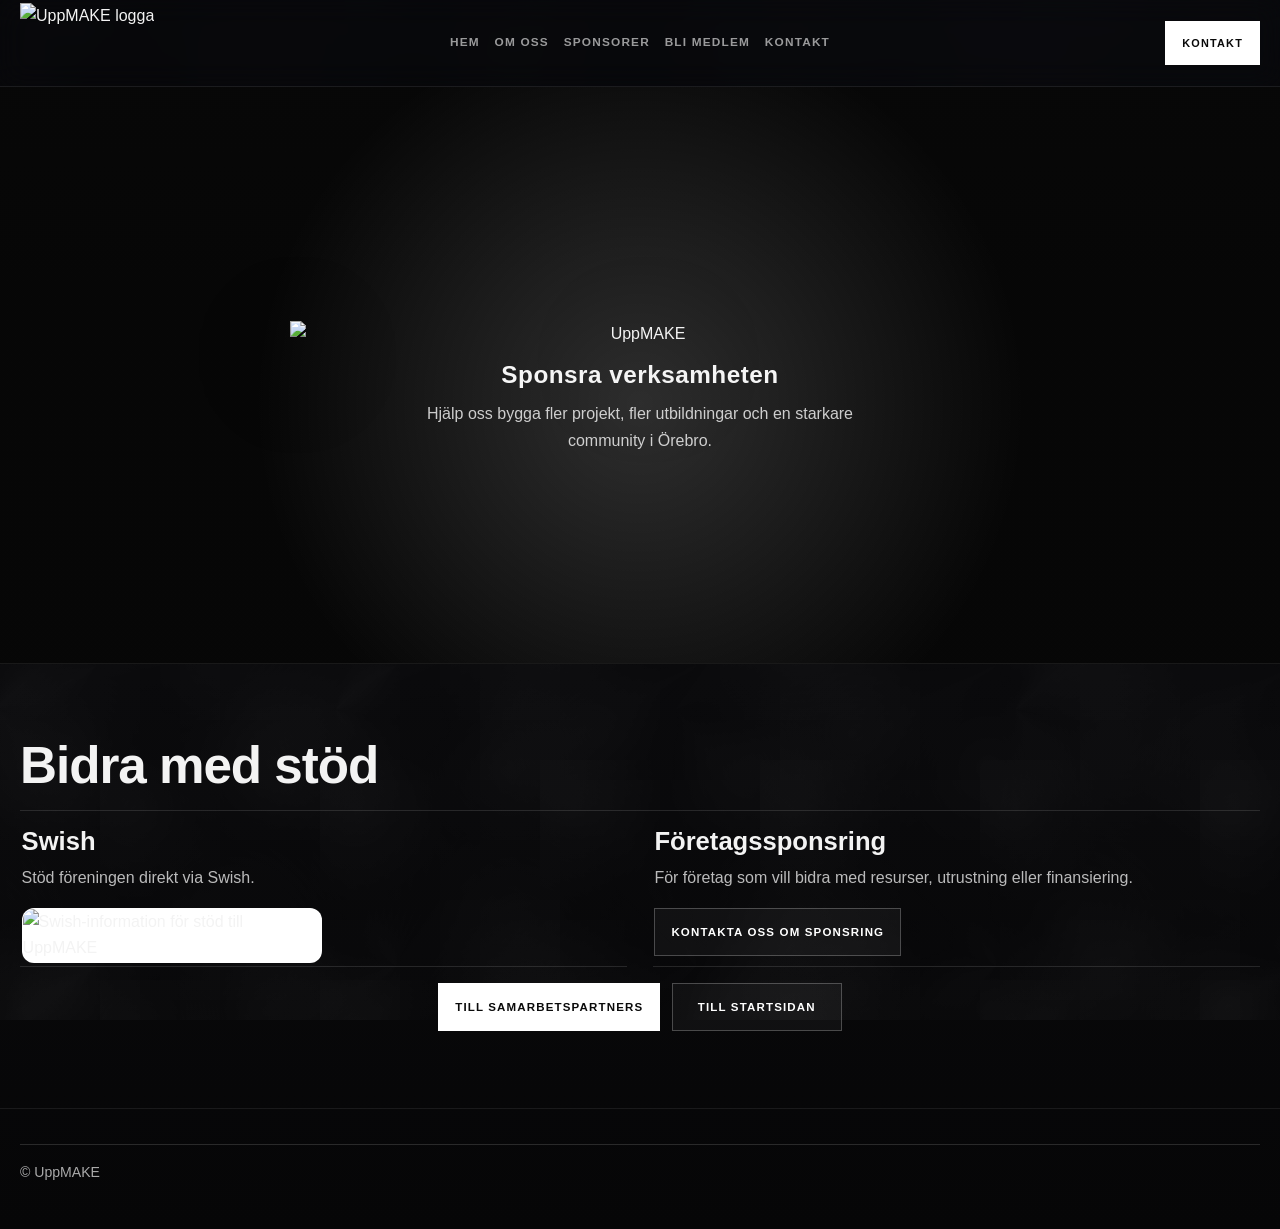
==== commit 7ccb3f05: "Uppdatera logotypreferenser i HTML-filer och justera JavaScript för att stödja ny glitch-effekt. Ta " ====
--- a/sponsra.html
+++ b/sponsra.html
@@ -46,7 +46,7 @@
         <div class="upm-overlay" aria-hidden="true"></div>
 
         <div class="container upm-inner reveal visible">
-          <div class="upm-logo-wrap" data-inline-svg="Evolving sweden UppMAEKE.svg">
+          <div class="upm-logo-wrap" data-logo-glitch>
             <img class="upm-logo" src="Evolving%20sweden%20UppMAEKE.svg" alt="UppMAKE" />
           </div>
           <h1 class="upm-hero-title">Sponsra verksamheten</h1>
--- a/styles.css
+++ b/styles.css
@@ -95,15 +95,6 @@
   z-index: 4;
 }
 
-.card,
-.metric,
-.logo-card,
-.link-card,
-.callout,
-.map-wrap,
-.hero-media .card-a,
-.hero-media .card-b,
-.hero-media .card-c,
 .upm-logos figure {
   position: relative;
   z-index: 12;
@@ -176,27 +167,6 @@
   border-radius: 0;
   background: none;
   object-fit: contain;
-}
-
-.brand-text {
-  display: grid;
-  gap: 0.1rem;
-}
-
-.brand-title {
-  font-family: "Syne", "Segoe UI", sans-serif;
-  font-weight: 800;
-  letter-spacing: 0.12em;
-  text-transform: uppercase;
-  font-size: 1.05rem;
-  line-height: 1;
-}
-
-.brand-sub {
-  color: var(--text-muted);
-  text-transform: uppercase;
-  letter-spacing: 0.16em;
-  font-size: 0.65rem;
 }
 
 .main-nav {
@@ -286,410 +256,6 @@
   background: rgba(255, 255, 255, 0.08);
   color: #fff;
   box-shadow: inset 0 0 0 1px rgba(255, 255, 255, 0.18);
-}
-
-.hero {
-  position: relative;
-  overflow: clip;
-  border-bottom: 1px solid var(--line-soft);
-}
-
-.hero::before,
-.hero::after {
-  content: "";
-  position: absolute;
-  z-index: -1;
-  border-radius: 999px;
-  filter: blur(36px);
-  opacity: 0.5;
-}
-
-.hero::before {
-  width: 34vw;
-  min-width: 260px;
-  aspect-ratio: 1;
-  top: -15vw;
-  right: -8vw;
-  background: #315bd8;
-  animation: pulse 13s ease-in-out infinite;
-}
-
-.hero::after {
-  width: 38vw;
-  min-width: 320px;
-  aspect-ratio: 1;
-  left: -14vw;
-  bottom: -16vw;
-  background: #1e886f;
-  animation: pulse 15s ease-in-out infinite reverse;
-}
-
-@keyframes pulse {
-  0%,
-  100% {
-    transform: scale(1);
-  }
-
-  50% {
-    transform: scale(1.08);
-  }
-}
-
-.hero-inner {
-  min-height: min(88vh, 860px);
-  padding: clamp(3rem, 7vw, 6.5rem) 0 clamp(2.8rem, 7vw, 5.2rem);
-  display: grid;
-  grid-template-columns: minmax(0, 1fr) minmax(260px, 420px);
-  align-items: end;
-  gap: clamp(1.2rem, 4vw, 3.4rem);
-}
-
-.kicker {
-  margin: 0;
-  color: var(--accent);
-  text-transform: uppercase;
-  letter-spacing: 0.18em;
-  font-size: 0.76rem;
-  font-weight: 800;
-}
-
-.hero h1 {
-  margin: 0.6rem 0 0;
-  font-family: "Syne", "Segoe UI", sans-serif;
-  font-size: clamp(2.2rem, 7vw, 6rem);
-  letter-spacing: -0.03em;
-  line-height: 0.95;
-  max-width: 12ch;
-}
-
-.hero h1 em {
-  font-style: normal;
-  color: var(--accent-2);
-}
-
-.hero p {
-  margin: 1.25rem 0 0;
-  max-width: 60ch;
-  color: var(--text-muted);
-  font-size: clamp(1rem, 1.2vw, 1.18rem);
-}
-
-.hero-actions {
-  margin-top: 1.5rem;
-  display: flex;
-  flex-wrap: wrap;
-  gap: 0.7rem;
-}
-
-.btn {
-  display: inline-flex;
-  align-items: center;
-  justify-content: center;
-  gap: 0.5rem;
-  text-transform: uppercase;
-  letter-spacing: 0.1em;
-  font-weight: 800;
-  font-size: 0.72rem;
-  border-radius: 999px;
-  border: 1px solid transparent;
-  padding: 0.82rem 1rem;
-  transition: transform 0.2s ease, border-color 0.2s ease, background 0.2s ease;
-}
-
-.btn:hover {
-  transform: translateY(-2px);
-}
-
-.btn-primary {
-  background: var(--accent);
-  color: var(--accent-dark);
-}
-
-.btn-secondary {
-  border-color: var(--line);
-  color: var(--text);
-  background: rgba(255, 255, 255, 0.04);
-}
-
-.hero-media {
-  position: relative;
-  min-height: 420px;
-}
-
-.hero-media .card-a,
-.hero-media .card-b,
-.hero-media .card-c {
-  position: absolute;
-  border-radius: var(--radius-md);
-  overflow: hidden;
-  border: 1px solid var(--line);
-  box-shadow: var(--shadow-md);
-}
-
-.hero-media img {
-  width: 100%;
-  height: 100%;
-  object-fit: cover;
-}
-
-.card-a {
-  inset: 0 6% 18% 0;
-}
-
-.card-b {
-  width: 50%;
-  height: 38%;
-  right: 0;
-  top: 8%;
-}
-
-.card-c {
-  width: 56%;
-  height: 36%;
-  right: 3%;
-  bottom: 0;
-}
-
-.section {
-  padding: clamp(2.8rem, 6vw, 5rem) 0;
-  border-bottom: 1px solid var(--line-soft);
-}
-
-.section.alt {
-  background: linear-gradient(180deg, rgba(255, 255, 255, 0.02), rgba(255, 255, 255, 0));
-}
-
-.section-head {
-  display: flex;
-  align-items: flex-end;
-  justify-content: space-between;
-  gap: 1rem;
-  margin-bottom: 1.5rem;
-}
-
-.section-title {
-  margin: 0;
-  font-family: "Syne", "Segoe UI", sans-serif;
-  font-size: clamp(1.7rem, 4vw, 3.2rem);
-  line-height: 0.97;
-}
-
-.section-title em {
-  font-style: normal;
-  color: var(--accent-2);
-}
-
-.section-link {
-  display: inline-flex;
-  gap: 0.35rem;
-  align-items: center;
-  text-transform: uppercase;
-  letter-spacing: 0.1em;
-  color: var(--text-muted);
-  font-size: 0.72rem;
-  font-weight: 700;
-}
-
-.section-link:hover {
-  color: var(--text);
-}
-
-.lead {
-  margin: 0;
-  max-width: 72ch;
-  color: var(--text-muted);
-}
-
-.grid-2,
-.grid-3,
-.grid-4 {
-  display: grid;
-  gap: 1rem;
-}
-
-.grid-2 {
-  grid-template-columns: repeat(2, minmax(0, 1fr));
-}
-
-.grid-3 {
-  grid-template-columns: repeat(3, minmax(0, 1fr));
-}
-
-.grid-4 {
-  grid-template-columns: repeat(4, minmax(0, 1fr));
-}
-
-.card {
-  border-radius: var(--radius-md);
-  border: 1px solid var(--line);
-  padding: 1.1rem;
-  background: linear-gradient(165deg, rgba(255, 255, 255, 0.06), rgba(255, 255, 255, 0.02));
-  box-shadow: var(--shadow-md);
-  transition: transform 0.24s ease, border-color 0.24s ease;
-}
-
-.card:hover {
-  transform: translateY(-3px);
-  border-color: rgba(255, 255, 255, 0.3);
-}
-
-.card h3,
-.card h4 {
-  margin: 0;
-  font-family: "Syne", "Segoe UI", sans-serif;
-  line-height: 1.08;
-}
-
-.card h3 {
-  font-size: 1.36rem;
-}
-
-.card h4 {
-  font-size: 1.05rem;
-}
-
-.card p,
-.card li {
-  margin: 0.7rem 0 0;
-  color: var(--text-muted);
-}
-
-.card ul {
-  margin: 0.7rem 0 0;
-  padding-left: 1.05rem;
-  display: grid;
-  gap: 0.48rem;
-}
-
-.tag {
-  display: inline-flex;
-  align-items: center;
-  border: 1px solid var(--line);
-  border-radius: 999px;
-  padding: 0.25rem 0.6rem;
-  text-transform: uppercase;
-  letter-spacing: 0.12em;
-  font-size: 0.62rem;
-  color: var(--text-muted);
-  margin-bottom: 0.35rem;
-}
-
-.metric {
-  padding: 1.3rem;
-  background: var(--surface);
-}
-
-.metric strong {
-  font-family: "Syne", "Segoe UI", sans-serif;
-  font-size: 2.2rem;
-  line-height: 1;
-  display: block;
-}
-
-.metric span {
-  color: var(--text-muted);
-  text-transform: uppercase;
-  letter-spacing: 0.12em;
-  font-size: 0.65rem;
-  font-weight: 700;
-}
-
-.logo-wall {
-  display: grid;
-  grid-template-columns: repeat(4, minmax(0, 1fr));
-  gap: 0.85rem;
-}
-
-.logo-card {
-  border-radius: var(--radius-md);
-  border: 1px solid var(--line);
-  background: rgba(255, 255, 255, 0.03);
-  min-height: 160px;
-  display: grid;
-  place-items: center;
-  padding: 0.9rem;
-}
-
-.logo-card img {
-  max-height: 110px;
-  width: 100%;
-  object-fit: contain;
-  background: #fff;
-}
-
-.gallery {
-  display: grid;
-  grid-template-columns: repeat(3, minmax(0, 1fr));
-  gap: 0.8rem;
-}
-
-.gallery img {
-  width: 100%;
-  height: 100%;
-  min-height: 200px;
-  object-fit: cover;
-  border-radius: 14px;
-  border: 1px solid var(--line);
-}
-
-.callout {
-  border-radius: var(--radius-lg);
-  border: 1px solid var(--line);
-  padding: 1.2rem;
-  background: linear-gradient(165deg, rgba(125, 240, 216, 0.16), rgba(125, 240, 216, 0.03));
-}
-
-.callout h3 {
-  margin: 0;
-  font-family: "Syne", "Segoe UI", sans-serif;
-  font-size: 1.5rem;
-}
-
-.callout p {
-  margin: 0.65rem 0 0;
-  color: var(--text);
-}
-
-.link-list {
-  display: grid;
-  gap: 0.8rem;
-}
-
-.link-card {
-  border: 1px solid var(--line);
-  border-radius: 14px;
-  padding: 1rem;
-  background: rgba(255, 255, 255, 0.03);
-  transition: border-color 0.22s ease, transform 0.22s ease;
-}
-
-.link-card:hover {
-  transform: translateY(-2px);
-  border-color: rgba(255, 255, 255, 0.32);
-}
-
-.link-card strong {
-  font-size: 1rem;
-}
-
-.link-card span {
-  display: block;
-  color: var(--text-muted);
-  font-size: 0.92rem;
-  margin-top: 0.2rem;
-}
-
-.map-wrap {
-  margin-top: 1rem;
-  border: 1px solid var(--line);
-  border-radius: var(--radius-md);
-  overflow: hidden;
-  min-height: 390px;
-}
-
-.map-wrap iframe {
-  width: 100%;
-  min-height: 390px;
 }
 
 .footer {
@@ -835,26 +401,6 @@
   html.nav-open .menu-toggle span:nth-child(3) {
     transform: translateY(-6px) rotate(-45deg);
   }
-
-  .hero-inner {
-    min-height: auto;
-    grid-template-columns: 1fr;
-    padding-top: 3.4rem;
-  }
-
-  .hero-media {
-    min-height: 360px;
-  }
-
-  .grid-4,
-  .grid-3,
-  .logo-wall {
-    grid-template-columns: repeat(2, minmax(0, 1fr));
-  }
-
-  .gallery {
-    grid-template-columns: repeat(2, minmax(0, 1fr));
-  }
 }
 
 @media (max-width: 760px) {
@@ -878,48 +424,6 @@
   .menu-toggle {
     width: 42px;
     height: 42px;
-  }
-
-  .section-head {
-    flex-direction: column;
-    align-items: flex-start;
-    gap: 0.5rem;
-  }
-
-  .grid-2,
-  .grid-3,
-  .grid-4,
-  .logo-wall,
-  .gallery {
-    grid-template-columns: 1fr;
-  }
-
-  .hero-media {
-    min-height: 320px;
-  }
-
-  .card-a {
-    inset: 0 0 44% 0;
-  }
-
-  .card-b {
-    width: 58%;
-    height: 40%;
-    top: auto;
-    bottom: 0;
-    left: 0;
-  }
-
-  .card-c {
-    width: 58%;
-    height: 40%;
-    right: 0;
-    bottom: 0;
-  }
-
-  .map-wrap,
-  .map-wrap iframe {
-    min-height: 300px;
   }
 }
 
@@ -952,26 +456,10 @@
   background: none;
 }
 
-.home-page .brand-title {
-  color: #fff;
-  font-size: 1.1rem;
-  letter-spacing: 0.14em;
-}
-
 .home-page .brand-wordmark {
   gap: 0;
 }
 
-.home-page .brand-wordmark .brand-title {
-  font-family: "Syne", "Segoe UI", sans-serif;
-  font-weight: 800;
-}
-
-.home-page .brand-sub {
-  display: none;
-}
-
-.home-page .brand-sub,
 .home-page .main-nav a {
   color: rgba(255, 255, 255, 0.9);
 }
@@ -1021,17 +509,6 @@
   padding: clamp(3.2rem, 6vw, 5rem) 0 clamp(2.2rem, 4vw, 3.2rem);
 }
 
-.upm-caption {
-  margin: 0;
-  font-family: "Syne", "Segoe UI", sans-serif;
-  font-size: clamp(0.95rem, 1.3vw, 1.3rem);
-  color: rgba(255, 255, 255, 0.9);
-  letter-spacing: 0.04em;
-  transform: rotate(-6deg) translateX(-14%);
-  transform-origin: center;
-  text-shadow: 0 6px 24px rgba(0, 0, 0, 0.45);
-}
-
 .upm-logo-wrap {
   position: relative;
   width: min(700px, 90vw);
@@ -1070,16 +547,6 @@
   animation: refLogoIn 900ms ease forwards;
 }
 
-.upm-logo-svg {
-  width: 100%;
-  height: auto;
-  display: block;
-}
-
-.upm-logo-svg path {
-  will-change: opacity, transform;
-}
-
 .upm-logo-wrap.glitch-hit {
   animation: refLogoFloat 8s ease-in-out infinite, logoMicroShake 220ms linear 1;
 }
@@ -1178,14 +645,6 @@
   flex-wrap: wrap;
   justify-content: center;
   gap: 0.72rem;
-}
-
-.upm-kicker-hero {
-  margin: 0;
-  font-size: clamp(0.72rem, 1.1vw, 0.88rem);
-  letter-spacing: 0.14em;
-  text-transform: uppercase;
-  color: rgba(255, 255, 255, 0.72);
 }
 
 .upm-hero-title {
@@ -1309,28 +768,6 @@
   color: rgba(255, 255, 255, 0.74);
 }
 
-.upm-subnav {
-  margin-top: 1.35rem;
-  border-top: 1px solid rgba(255, 255, 255, 0.1);
-  border-bottom: 1px solid rgba(255, 255, 255, 0.1);
-  display: flex;
-  flex-wrap: wrap;
-  gap: 0.35rem 0.8rem;
-  padding: 0.6rem 0;
-}
-
-.upm-subnav a {
-  color: rgba(255, 255, 255, 0.72);
-  text-transform: uppercase;
-  letter-spacing: 0.1em;
-  font-size: 0.66rem;
-  font-weight: 700;
-}
-
-.upm-subnav a:hover {
-  color: #fff;
-}
-
 .upm-logos {
   display: grid;
   grid-template-columns: repeat(4, minmax(0, 1fr));
@@ -1457,33 +894,6 @@
 
 .upm-membership .upm-actions {
   justify-content: flex-start;
-}
-
-.upm-membership-steps {
-  margin: 0;
-  padding: 0;
-  list-style: none;
-  border-top: 1px solid rgba(255, 255, 255, 0.14);
-}
-
-.upm-membership-steps li {
-  border-bottom: 1px solid rgba(255, 255, 255, 0.14);
-  display: grid;
-  grid-template-columns: 54px 1fr;
-  gap: 1rem;
-  padding: 1rem 0.15rem;
-}
-
-.upm-membership-steps span {
-  color: rgba(255, 255, 255, 0.4);
-  font-family: "Syne", "Segoe UI", sans-serif;
-  font-weight: 700;
-  font-size: 1.02rem;
-}
-
-.upm-membership-steps p {
-  margin: 0;
-  color: rgba(255, 255, 255, 0.8);
 }
 
 .upm-lines {
@@ -1713,11 +1123,6 @@
   grid-row: span 4;
 }
 
-.upm-tile-small {
-  grid-column: span 3;
-  grid-row: span 3;
-}
-
 /* In no-JS mode, use a uniform collage grid so image tiles have consistent size. */
 html:not(.js-enabled) .upm-collage-grid {
   grid-template-columns: repeat(auto-fit, minmax(220px, 1fr));
@@ -1730,8 +1135,7 @@
 html:not(.js-enabled) .upm-tile-wide,
 html:not(.js-enabled) .upm-tile-portrait,
 html:not(.js-enabled) .upm-tile-large,
-html:not(.js-enabled) .upm-tile-medium,
-html:not(.js-enabled) .upm-tile-small {
+html:not(.js-enabled) .upm-tile-medium {
   grid-column: auto !important;
   grid-row: auto !important;
 }
@@ -2012,11 +1416,6 @@
     grid-column: span 4;
     grid-row: span 4;
   }
-
-  .upm-tile-small {
-    grid-column: span 2;
-    grid-row: span 3;
-  }
 }
 
 @media (max-width: 760px) {
@@ -2097,12 +1496,6 @@
 
   .upm-partner-head p {
     font-size: 0.72rem;
-  }
-
-  .upm-membership-steps li {
-    grid-template-columns: 40px 1fr;
-    gap: 0.72rem;
-    padding: 0.85rem 0.05rem;
   }
 
   .upm-support-grid {
@@ -2144,11 +1537,6 @@
     grid-row: span 3;
   }
 
-  .upm-tile-small {
-    grid-column: span 2;
-    grid-row: span 2;
-  }
-
   .upm-collage-grid .upm-tile:nth-child(n + 8) {
     display: none;
   }
@@ -2238,18 +1626,6 @@
   gap: 0;
 }
 
-.upm-page .brand-wordmark .brand-title {
-  color: #fff;
-  font-family: "Syne", "Segoe UI", sans-serif;
-  font-size: 1.1rem;
-  letter-spacing: 0.14em;
-  font-weight: 800;
-}
-
-.upm-page .brand-sub {
-  display: none;
-}
-
 .upm-page .main-nav a {
   color: rgba(255, 255, 255, 0.9);
 }
@@ -2266,102 +1642,6 @@
 
 .upm-page .menu-toggle span {
   background: #fff;
-}
-
-.upm-page .hero {
-  border-bottom: 1px solid rgba(255, 255, 255, 0.08);
-  background:
-    radial-gradient(circle at 18% 20%, rgba(255, 255, 255, 0.08), transparent 38%),
-    radial-gradient(circle at 82% 18%, rgba(255, 255, 255, 0.06), transparent 44%),
-    linear-gradient(180deg, #0a0a0d 0%, #070709 100%);
-}
-
-.upm-page .hero::before {
-  background: #2d2f35;
-  opacity: 0.38;
-}
-
-.upm-page .hero::after {
-  background: #1e2027;
-  opacity: 0.34;
-}
-
-.upm-page .kicker {
-  color: rgba(255, 255, 255, 0.66);
-}
-
-.upm-page .hero h1 {
-  color: #fff;
-}
-
-.upm-page .hero h1 em {
-  color: #fff;
-}
-
-.upm-page .hero p {
-  color: rgba(255, 255, 255, 0.72);
-}
-
-.upm-page .btn-primary {
-  background: #fff;
-  border-color: #fff;
-  color: #0b0b0e;
-}
-
-.upm-page .btn-secondary {
-  background: rgba(255, 255, 255, 0.04);
-  border-color: rgba(255, 255, 255, 0.24);
-  color: #fff;
-}
-
-.upm-page .section,
-.upm-page .section.alt {
-  border-bottom: 1px solid rgba(255, 255, 255, 0.08);
-  background: transparent;
-}
-
-.upm-page .section-title,
-.upm-page .section h2,
-.upm-page .card h3,
-.upm-page .card h4,
-.upm-page .callout h3 {
-  color: #fff;
-}
-
-.upm-page .section-link {
-  color: rgba(255, 255, 255, 0.7);
-}
-
-.upm-page .section-link:hover {
-  color: #fff;
-}
-
-.upm-page .card,
-.upm-page .metric,
-.upm-page .logo-card,
-.upm-page .link-card,
-.upm-page .callout {
-  border-color: rgba(255, 255, 255, 0.14);
-  background: rgba(255, 255, 255, 0.03);
-}
-
-.upm-page .card p,
-.upm-page .card li,
-.upm-page .lead,
-.upm-page .metric span,
-.upm-page .link-card span,
-.upm-page .callout p {
-  color: rgba(255, 255, 255, 0.72);
-}
-
-.upm-page .tag {
-  color: rgba(255, 255, 255, 0.7);
-  border-color: rgba(255, 255, 255, 0.2);
-}
-
-.upm-page .map-wrap,
-.upm-page .gallery img {
-  border-color: rgba(255, 255, 255, 0.15);
 }
 
 .upm-page .footer-inner {
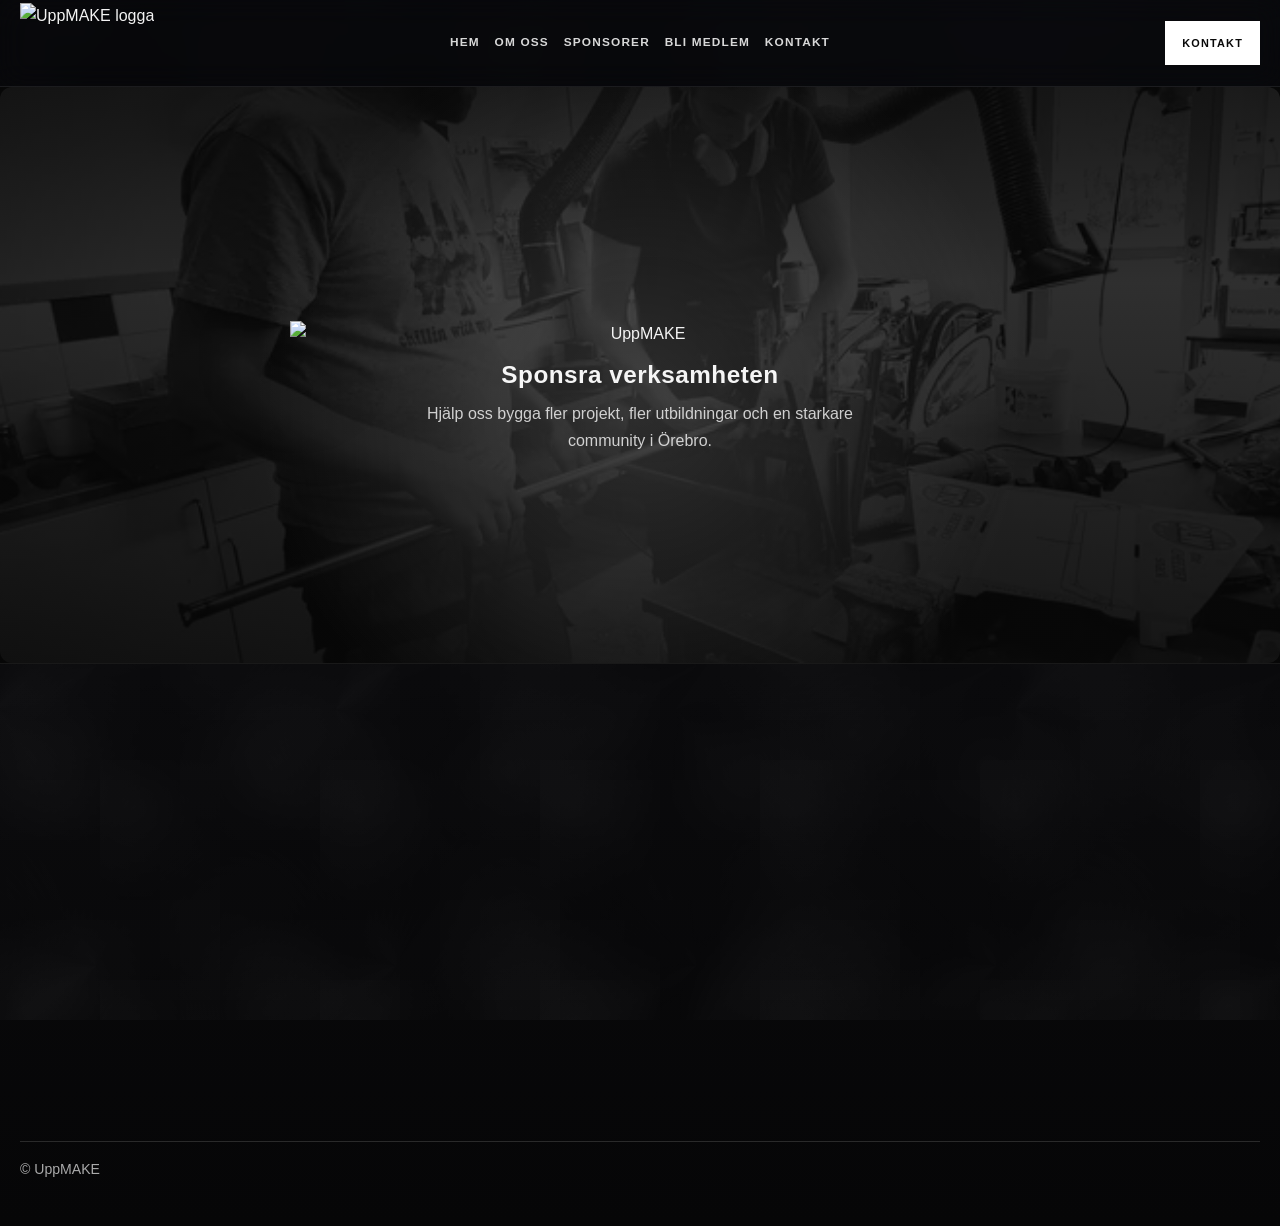
==== commit 83fa2b8c: "Uppdatera .gitignore för att inkludera nya filer och mappar, samt lägg till preload-länkar för bilde" ====
--- a/sponsra.html
+++ b/sponsra.html
@@ -14,6 +14,7 @@
     />
     <meta name="referrer" content="strict-origin-when-cross-origin" />
     <link rel="icon" href="favicon.svg" type="image/svg+xml" />
+    <link rel="preload" as="image" href="assets/images/location/working-together.webp" type="image/webp" fetchpriority="high" />
     <link rel="stylesheet" href="styles.css" />
   </head>
   <body class="upm-page sponsor-page">
@@ -40,7 +41,7 @@
 
     <main>
       <section class="upm-hero anchor-section" id="hem">
-        <video class="upm-video" autoplay muted loop playsinline preload="none" poster="assets/images/location/working-together.webp" aria-hidden="true">
+        <video class="upm-video" autoplay muted loop playsinline preload="none" fetchpriority="high" poster="assets/images/location/working-together.webp" aria-hidden="true">
           <source src="VIDEOS/0001-0192.mp4" type="video/mp4" />
         </video>
         <div class="upm-overlay" aria-hidden="true"></div>
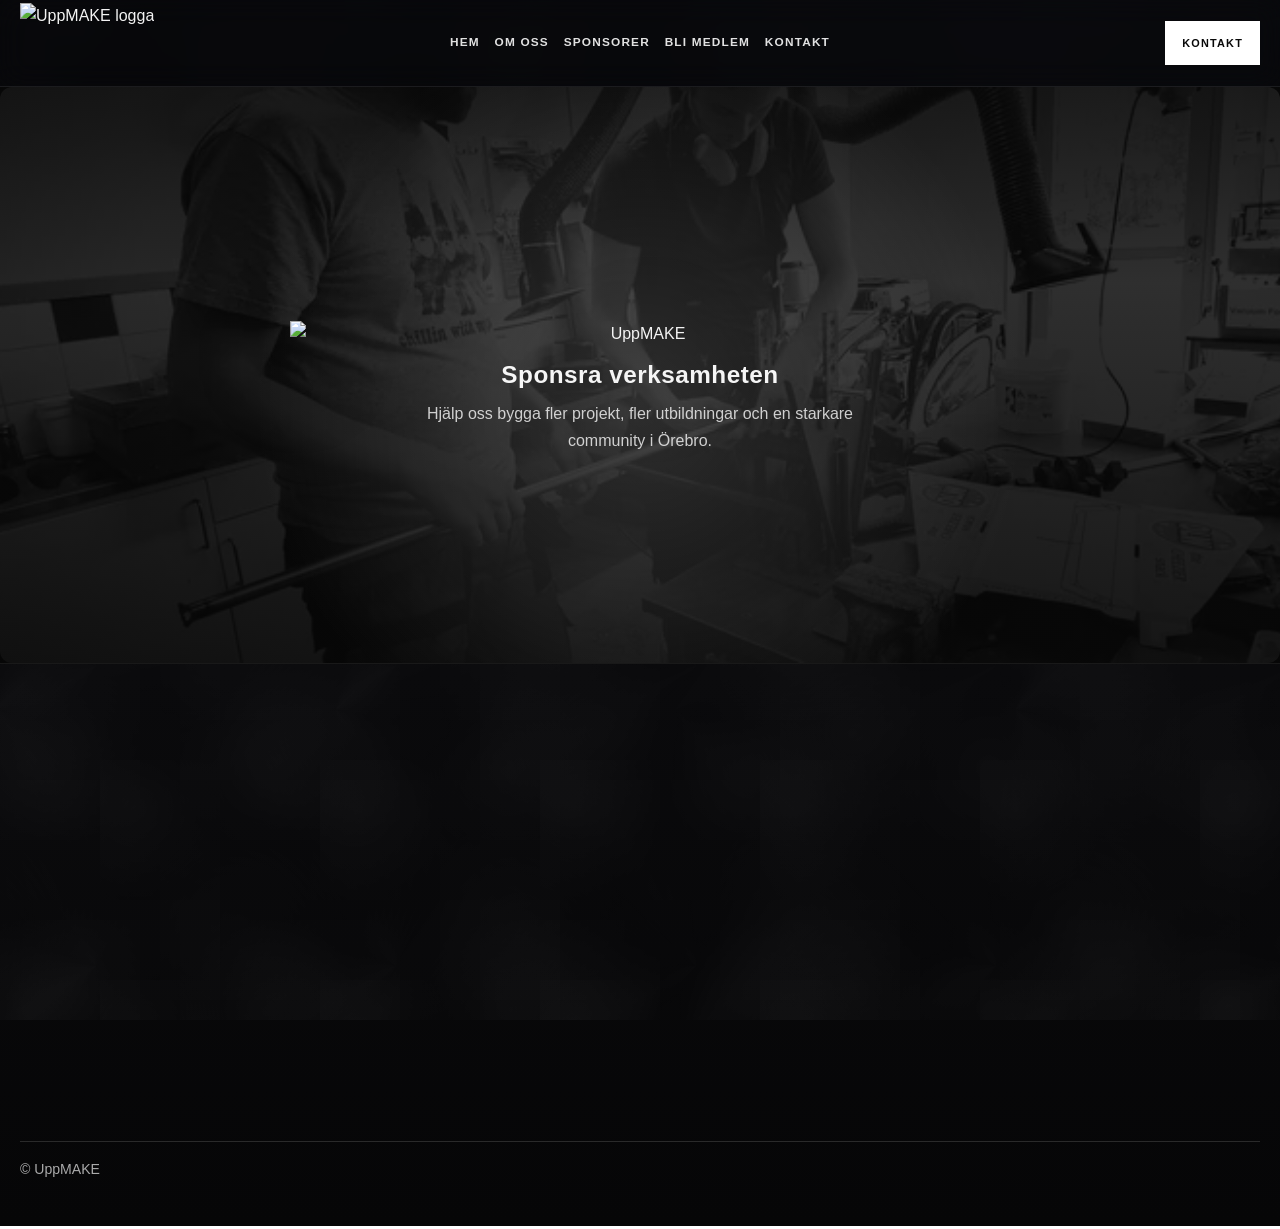
==== commit adec8372: "Uppdatera .htaccess för att omdirigera till den kanoniska HTTPS-adressen och hantera extensionless r" ====
--- a/sponsra.html
+++ b/sponsra.html
@@ -10,9 +10,11 @@
     />
     <meta
       http-equiv="Content-Security-Policy"
-      content="default-src 'self'; script-src 'self'; style-src 'self'; font-src 'self'; img-src 'self' data:; media-src 'self'; connect-src 'self'; object-src 'none'; base-uri 'self'; frame-ancestors 'self'; form-action 'self'; upgrade-insecure-requests"
+      content="default-src 'self'; script-src 'self'; style-src 'self'; font-src 'self'; img-src 'self' data:; media-src 'self'; connect-src 'self'; object-src 'none'; base-uri 'self'; form-action 'self'; upgrade-insecure-requests"
     />
     <meta name="referrer" content="strict-origin-when-cross-origin" />
+    <link rel="canonical" href="https://www.uppmake.se/sponsra" />
+    <link rel="icon" href="favicon.ico" sizes="32x32" />
     <link rel="icon" href="favicon.svg" type="image/svg+xml" />
     <link rel="preload" as="image" href="assets/images/location/working-together.webp" type="image/webp" fetchpriority="high" />
     <link rel="stylesheet" href="styles.css" />
@@ -41,8 +43,8 @@
 
     <main>
       <section class="upm-hero anchor-section" id="hem">
-        <video class="upm-video" autoplay muted loop playsinline preload="none" fetchpriority="high" poster="assets/images/location/working-together.webp" aria-hidden="true">
-          <source src="VIDEOS/0001-0192.mp4" type="video/mp4" />
+        <video class="upm-video" autoplay muted loop playsinline poster="assets/images/location/working-together.webp" aria-hidden="true">
+          <source src="assets/images/header/0001-0192.mp4" type="video/mp4" />
         </video>
         <div class="upm-overlay" aria-hidden="true"></div>
 
